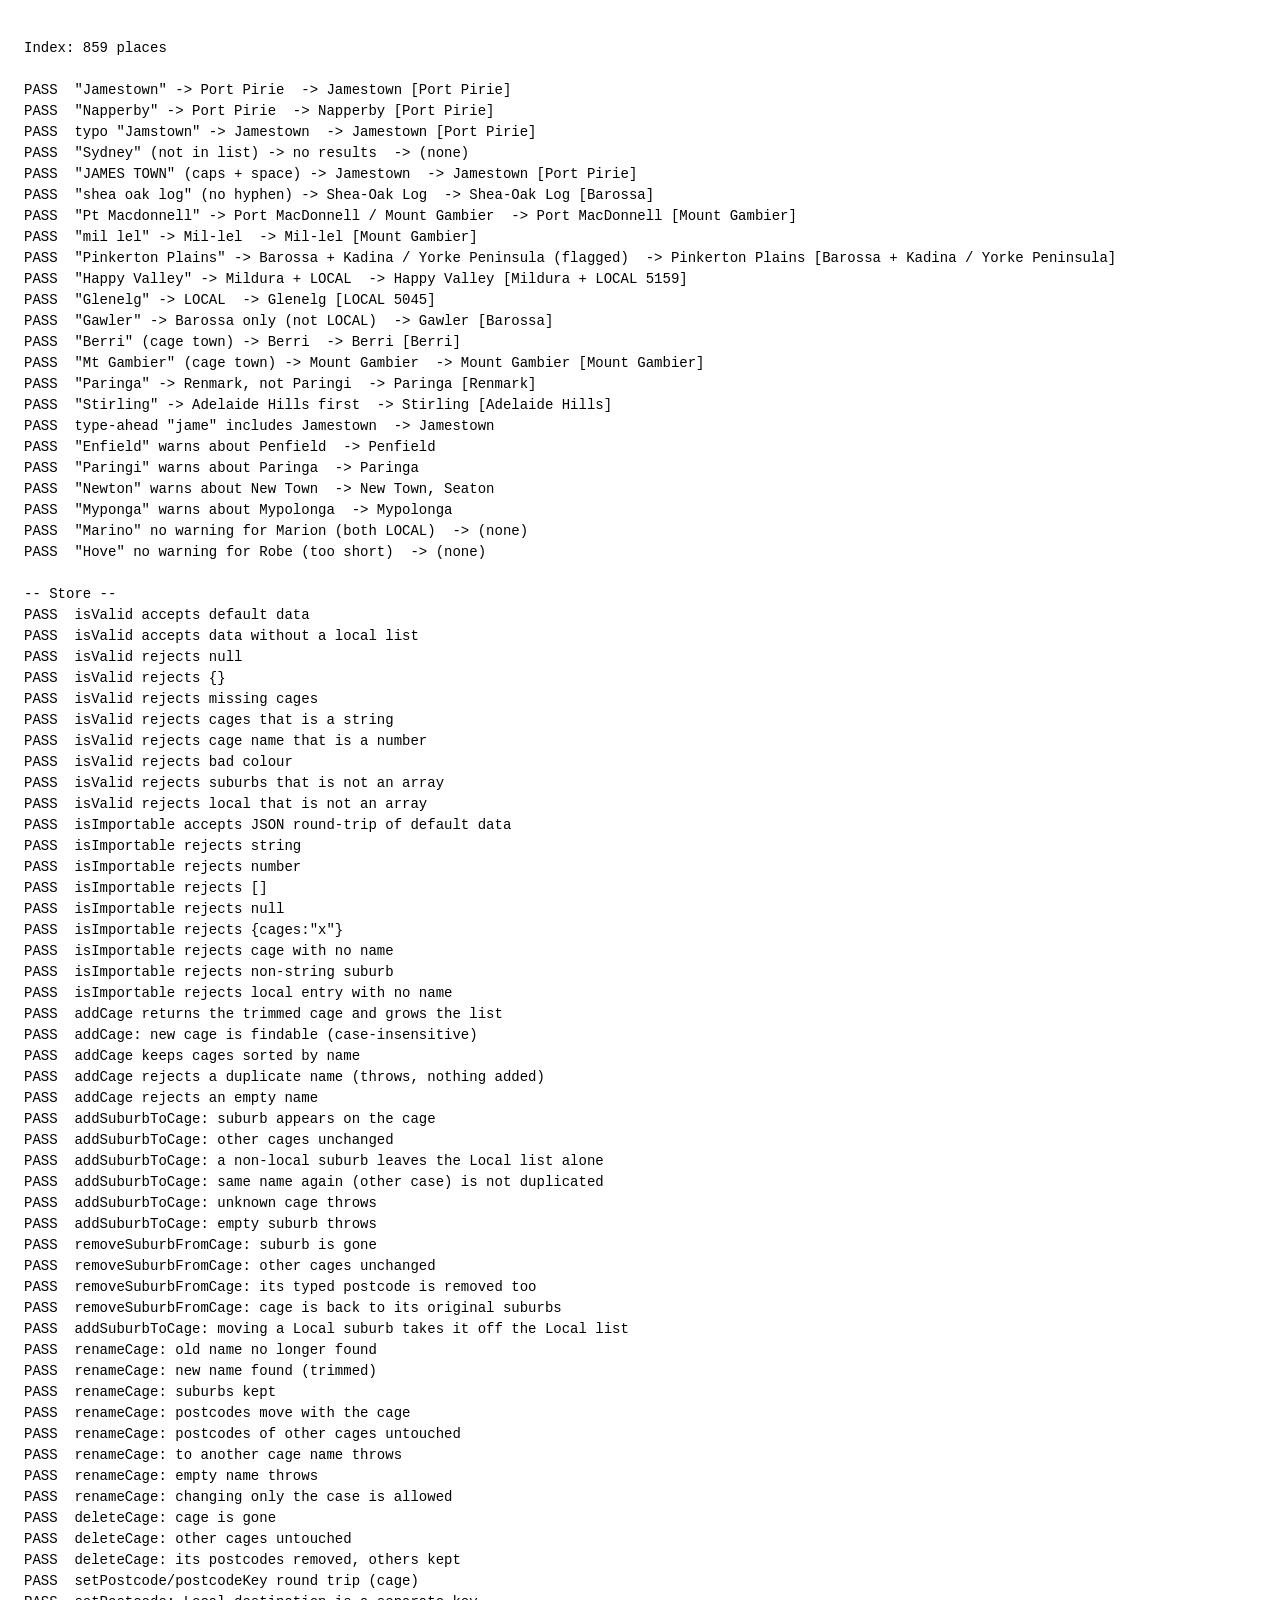
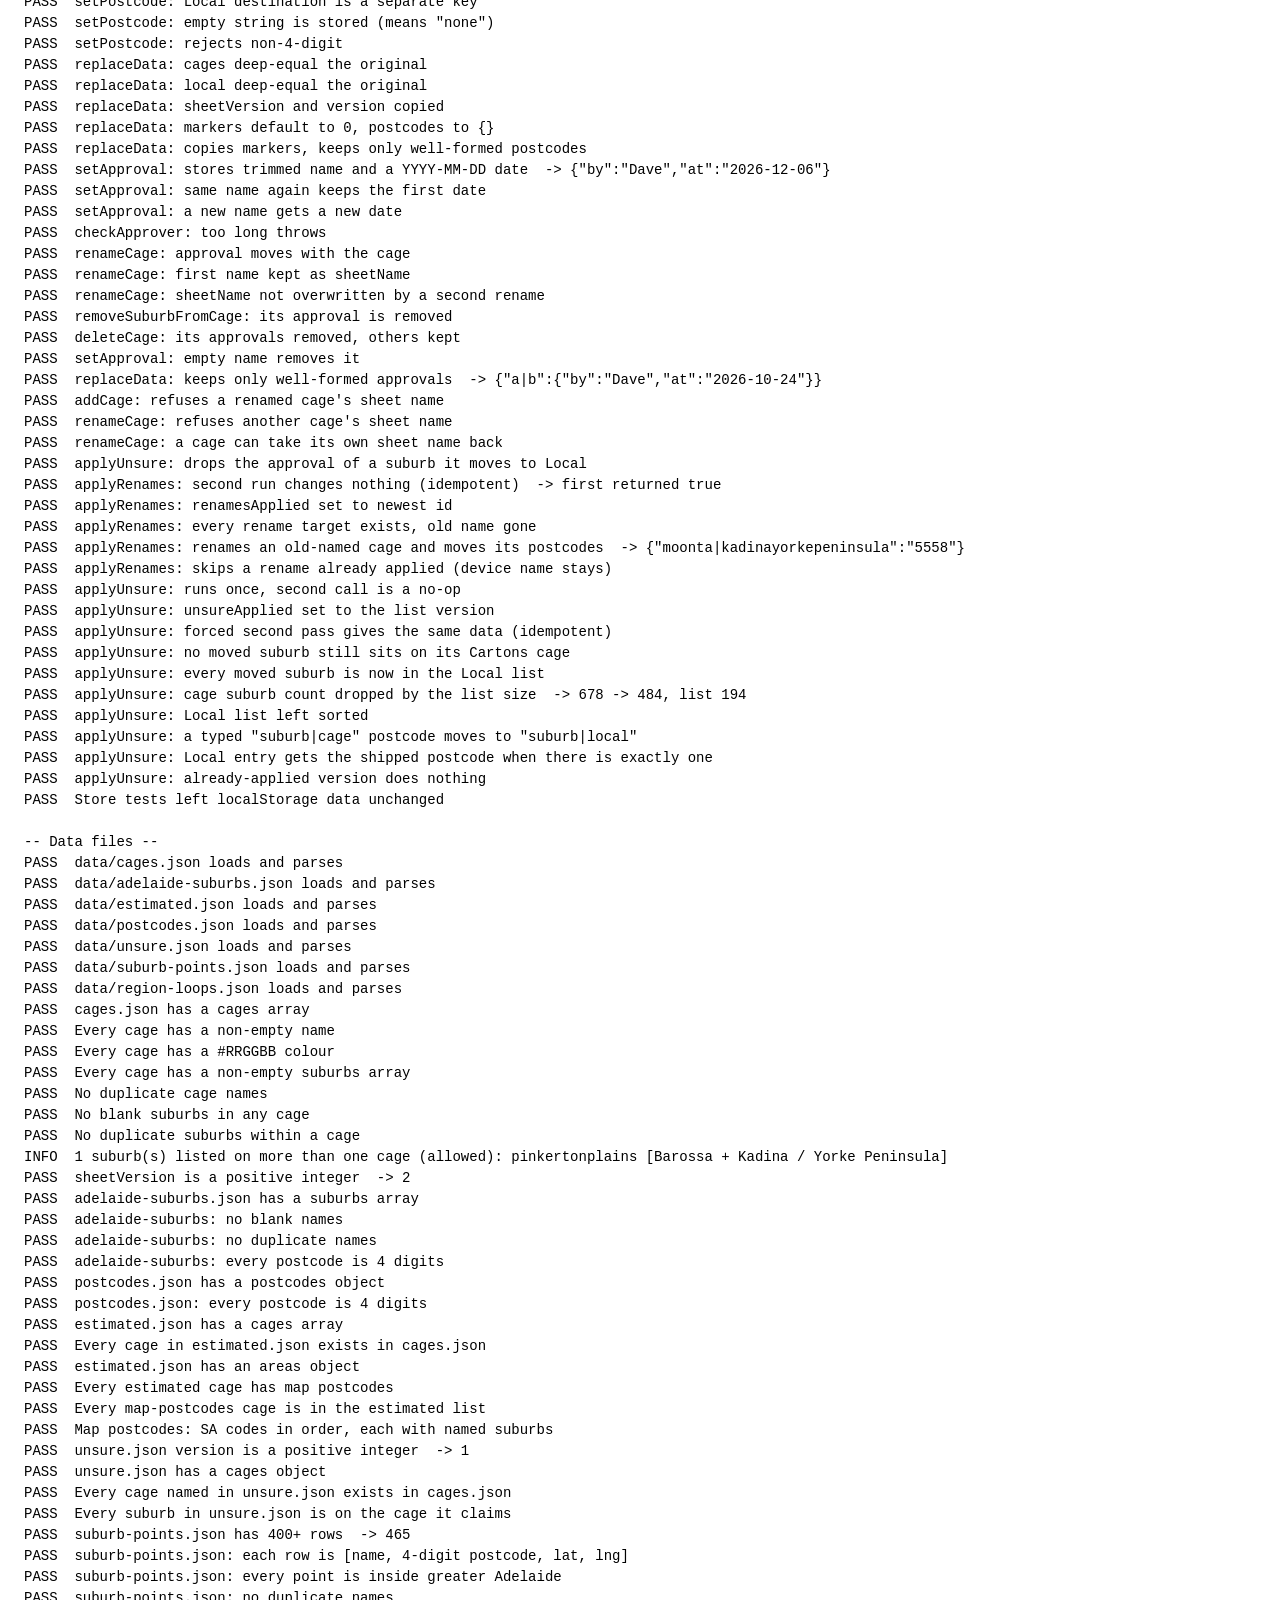
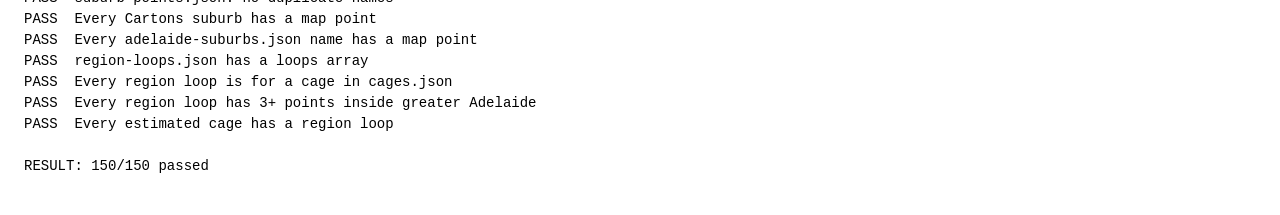
==== tests.html @ ea37aeef "v22: street map with suburb search and Cartons region lines - js/map.js: Leaflet 1.9.4 (vendored in " ====
<!doctype html>
<html lang="en">
<head>
<meta charset="utf-8">
<title>Matcher tests</title>
<style>body{font:14px/1.5 monospace;padding:16px}.fail{color:#c00}.pass{color:#080}</style>
</head>
<body>
<pre id="out">running...</pre>
<script type="module">
import { buildIndex, search, similarPlaces, normalise } from './js/match.js';
import { isValid, isImportable, findCage, addCage, addSuburbToCage, renameCage, removeSuburbFromCage, deleteCage, replaceData, setPostcode, postcodeKey, applyRenames, applyUnsure, CAGE_RENAMES, LOCAL_DEST, setApproval, approvalOf, checkApprover } from './js/store.js';

const out = [];
let passed = 0, total = 0;
const check = (label, ok, detail) => {
  total++;
  if (ok) passed++;
  out.push(`${ok ? 'PASS' : 'FAIL'}  ${label}${detail ? '  -> ' + detail : ''}`);
};
const describe = p => p
  ? `${p.name} [${p.destinations.map(d => d.type === 'local' ? 'LOCAL ' + d.postcode : d.cage).join(' + ')}]`
  : '(no match)';

try {
  const cages = await (await fetch('data/cages.json')).json();
  const adelaide = await (await fetch('data/adelaide-suburbs.json')).json();
  const index = buildIndex({ cages: cages.cages, local: adelaide.suburbs });
  out.push(`Index: ${index.length} places\n`);

  const top = q => search(index, q)[0];
  const cagesOf = p => p ? p.destinations.map(d => d.type === 'local' ? 'LOCAL' : d.cage).sort().join('+') : '';

  // Required examples
  let r = top('Jamestown');  check('"Jamestown" -> Port Pirie', r?.name === 'Jamestown' && cagesOf(r) === 'Port Pirie', describe(r));
  r = top('Napperby');       check('"Napperby" -> Port Pirie', r?.name === 'Napperby' && cagesOf(r) === 'Port Pirie', describe(r));
  r = top('Jamstown');       check('typo "Jamstown" -> Jamestown', r?.name === 'Jamestown', describe(r));
  r = search(index, 'Sydney'); check('"Sydney" (not in list) -> no results', r.length === 0, r.map(describe).join(', ') || '(none)');

  // Normalising
  r = top('JAMES TOWN');     check('"JAMES TOWN" (caps + space) -> Jamestown', r?.name === 'Jamestown', describe(r));
  r = top('shea oak log');   check('"shea oak log" (no hyphen) -> Shea-Oak Log', r?.name === 'Shea-Oak Log', describe(r));
  r = top('Pt Macdonnell');  check('"Pt Macdonnell" -> Port MacDonnell / Mount Gambier', r?.name === 'Port MacDonnell' && cagesOf(r) === 'Mount Gambier', describe(r));
  r = top('mil lel');        check('"mil lel" -> Mil-lel', r?.name === 'Mil-lel', describe(r));

  // Multi-destination and local
  r = top('Pinkerton Plains'); check('"Pinkerton Plains" -> Barossa + Kadina / Yorke Peninsula (flagged)', cagesOf(r) === 'Barossa+Kadina / Yorke Peninsula', describe(r));
  r = top('Happy Valley');   check('"Happy Valley" -> Mildura + LOCAL', cagesOf(r) === 'LOCAL+Mildura', describe(r));
  r = top('Glenelg');        check('"Glenelg" -> LOCAL', r?.name === 'Glenelg' && cagesOf(r) === 'LOCAL', describe(r));
  r = top('Gawler');         check('"Gawler" -> Barossa only (not LOCAL)', cagesOf(r) === 'Barossa', describe(r));
  r = top('Berri');          check('"Berri" (cage town) -> Berri', cagesOf(r) === 'Berri', describe(r));
  r = top('Mt Gambier');     check('"Mt Gambier" (cage town) -> Mount Gambier', cagesOf(r) === 'Mount Gambier', describe(r));

  // Look-alikes
  r = top('Paringa');        check('"Paringa" -> Renmark, not Paringi', r?.name === 'Paringa' && cagesOf(r) === 'Renmark', describe(r));
  r = top('Stirling');       check('"Stirling" -> Adelaide Hills first', r?.name === 'Stirling', describe(r));

  // Type-ahead
  r = search(index, 'jame');  check('type-ahead "jame" includes Jamestown', r.some(p => p.name === 'Jamestown'), r.map(p => p.name).join(', '));

  // Similar-name warnings
  const sim = q => similarPlaces(index, top(q)).map(p => p.name);
  r = sim('Enfield');        check('"Enfield" warns about Penfield', r.includes('Penfield'), r.join(', '));
  r = sim('Paringi');        check('"Paringi" warns about Paringa', r.includes('Paringa'), r.join(', '));
  r = sim('Newton');         check('"Newton" warns about New Town', r.includes('New Town'), r.join(', '));
  r = sim('Myponga');        check('"Myponga" warns about Mypolonga', r.includes('Mypolonga'), r.join(', '));
  r = sim('Marino');         check('"Marino" no warning for Marion (both LOCAL)', !r.includes('Marion'), r.join(', ') || '(none)');
  r = sim('Hove');           check('"Hove" no warning for Robe (too short)', !r.includes('Robe'), r.join(', ') || '(none)');
  // ---------- Store ----------
  // Pure-function tests on deep copies of the shipped data. Nothing here calls
  // saveData/loadData; localStorage is snapshotted and restored just in case.
  const KEY = 'cage-finder-data-v1';
  const lsBefore = localStorage.getItem(KEY);
  try {
    const unsure = await (await fetch('data/unsure.json')).json();
    const shipped = (await (await fetch('data/postcodes.json')).json()).postcodes;
    const base = { version: 1, sheetVersion: cages.sheetVersion || 1, cages: cages.cages, local: adelaide.suburbs };
    const fresh = () => structuredClone(base);
    const J = x => JSON.stringify(x);
    const throws = fn => { try { fn(); return false; } catch { return true; } };
    const hasSub = (c, s) => c.suburbs.some(x => normalise(x) === normalise(s));
    const hasLocal = (d, s) => d.local.some(p => normalise(p.name) === normalise(s));
    out.push('\n-- Store --');

    // isValid
    check('isValid accepts default data', isValid(fresh()));
    check('isValid accepts data without a local list', isValid({ cages: [] }));
    check('isValid rejects null', isValid(null) === false);
    check('isValid rejects {}', isValid({}) === false);
    check('isValid rejects missing cages', isValid({ local: [] }) === false);
    check('isValid rejects cages that is a string', isValid({ cages: 'x' }) === false);
    check('isValid rejects cage name that is a number', isValid({ cages: [{ name: 5, color: '#112233', suburbs: [] }] }) === false);
    check('isValid rejects bad colour', isValid({ cages: [{ name: 'A', color: 'red', suburbs: [] }] }) === false);
    check('isValid rejects suburbs that is not an array', isValid({ cages: [{ name: 'A', color: '#112233', suburbs: 'x' }] }) === false);
    check('isValid rejects local that is not an array', isValid({ cages: [], local: 'x' }) === false);

    // isImportable
    check('isImportable accepts JSON round-trip of default data', isImportable(JSON.parse(J(fresh()))));
    for (const [label, junk] of [['string', 'hello'], ['number', 42], ['[]', []], ['null', null],
      ['{cages:"x"}', { cages: 'x' }],
      ['cage with no name', { cages: [{ color: '#112233', suburbs: [] }] }],
      ['non-string suburb', { cages: [{ name: 'A', color: '#112233', suburbs: [1] }] }],
      ['local entry with no name', { cages: [], local: [{ postcode: '5000' }] }]]) {
      check(`isImportable rejects ${label}`, isImportable(junk) === false);
    }

    // addCage
    {
      const d = fresh(), n = d.cages.length;
      const c = addCage(d, '  Test Cage ', '#112233');
      check('addCage returns the trimmed cage and grows the list', c.name === 'Test Cage' && d.cages.length === n + 1);
      check('addCage: new cage is findable (case-insensitive)', findCage(d, 'test cage') === c);
      check('addCage keeps cages sorted by name', J(d.cages.map(x => x.name)) === J([...d.cages.map(x => x.name)].sort((a, b) => a.localeCompare(b))));
      check('addCage rejects a duplicate name (throws, nothing added)', throws(() => addCage(d, 'TEST CAGE', '#445566')) && d.cages.length === n + 1);
      check('addCage rejects an empty name', throws(() => addCage(d, '   ', '#112233')));
    }

    // addSuburbToCage / removeSuburbFromCage
    {
      const d = fresh(), cage = d.cages[0], s = 'Zzz Testville';
      const othersBefore = J(d.cages.slice(1)), localBefore = J(d.local);
      addSuburbToCage(d, '  ' + s + ' ', cage.name);
      check('addSuburbToCage: suburb appears on the cage', cage.suburbs.includes(s));
      check('addSuburbToCage: other cages unchanged', J(d.cages.slice(1)) === othersBefore);
      check('addSuburbToCage: a non-local suburb leaves the Local list alone', J(d.local) === localBefore);
      const len = cage.suburbs.length;
      addSuburbToCage(d, s.toUpperCase(), cage.name);
      check('addSuburbToCage: same name again (other case) is not duplicated', cage.suburbs.length === len);
      check('addSuburbToCage: unknown cage throws', throws(() => addSuburbToCage(d, 'X', 'No Such Cage')));
      check('addSuburbToCage: empty suburb throws', throws(() => addSuburbToCage(d, ' ', cage.name)));
      setPostcode(d, s, cage.name, '5000');
      removeSuburbFromCage(d, cage, s);
      check('removeSuburbFromCage: suburb is gone', !cage.suburbs.includes(s));
      check('removeSuburbFromCage: other cages unchanged', J(d.cages.slice(1)) === othersBefore);
      check('removeSuburbFromCage: its typed postcode is removed too', !(postcodeKey(s, cage.name) in d.postcodes));
      check('removeSuburbFromCage: cage is back to its original suburbs', J([...cage.suburbs].sort()) === J([...cages.cages[0].suburbs].sort()));

      const d2 = fresh(), loc = d2.local[0].name;
      addSuburbToCage(d2, loc, d2.cages[0].name);
      check('addSuburbToCage: moving a Local suburb takes it off the Local list', !hasLocal(d2, loc) && hasSub(d2.cages[0], loc));
    }

    // renameCage
    {
      const d = fresh(), cage = d.cages[0], oldName = cage.name, subs = J(cage.suburbs), sub = cage.suburbs[0];
      const other = d.cages[1];
      setPostcode(d, sub, oldName, '5123');
      setPostcode(d, 'Somewhere', other.name, '5222');
      renameCage(d, cage, '  Renamed Cage ');
      check('renameCage: old name no longer found', findCage(d, oldName) === undefined);
      check('renameCage: new name found (trimmed)', findCage(d, 'renamed cage') === cage && cage.name === 'Renamed Cage');
      check('renameCage: suburbs kept', J(cage.suburbs) === subs);
      check('renameCage: postcodes move with the cage', d.postcodes[postcodeKey(sub, 'Renamed Cage')] === '5123' && !(postcodeKey(sub, oldName) in d.postcodes));
      check('renameCage: postcodes of other cages untouched', d.postcodes[postcodeKey('Somewhere', other.name)] === '5222');
      check('renameCage: to another cage name throws', throws(() => renameCage(d, cage, other.name)));
      check('renameCage: empty name throws', throws(() => renameCage(d, cage, '  ')));
      renameCage(d, cage, 'RENAMED CAGE');
      check('renameCage: changing only the case is allowed', cage.name === 'RENAMED CAGE');
    }

    // deleteCage
    {
      const d = fresh(), cage = d.cages[2], n = d.cages.length;
      const othersBefore = J(d.cages.filter(c => c !== cage));
      setPostcode(d, 'Foo', cage.name, '5000');
      setPostcode(d, 'Foo', d.cages[0].name, '5001');
      deleteCage(d, cage);
      check('deleteCage: cage is gone', findCage(d, cage.name) === undefined && d.cages.length === n - 1);
      check('deleteCage: other cages untouched', J(d.cages) === othersBefore);
      check('deleteCage: its postcodes removed, others kept', !(postcodeKey('Foo', cage.name) in d.postcodes) && postcodeKey('Foo', d.cages[0].name) in d.postcodes);
    }

    // setPostcode / postcodeKey
    {
      const d = fresh();
      setPostcode(d, 'Happy Valley', 'Mildura', ' 3500 ');
      setPostcode(d, 'Happy Valley', LOCAL_DEST, '5159');
      check('setPostcode/postcodeKey round trip (cage)', d.postcodes[postcodeKey('happy  valley', 'MILDURA')] === '3500');
      check('setPostcode: Local destination is a separate key', d.postcodes[postcodeKey('Happy Valley', 'local')] === '5159' && postcodeKey('Happy Valley', LOCAL_DEST).endsWith('|local'));
      setPostcode(d, 'Happy Valley', 'Mildura', '');
      check('setPostcode: empty string is stored (means "none")', d.postcodes[postcodeKey('Happy Valley', 'Mildura')] === '');
      check('setPostcode: rejects non-4-digit', throws(() => setPostcode(d, 'X', 'Y', '12a4')) && throws(() => setPostcode(d, 'X', 'Y', '123')));
    }

    // replaceData
    {
      const original = fresh();
      const copy = fresh();
      copy.cages.pop(); copy.local = []; copy.sheetVersion = 99;
      replaceData(copy, JSON.parse(J(original)));
      check('replaceData: cages deep-equal the original', J(copy.cages) === J(original.cages));
      check('replaceData: local deep-equal the original', J(copy.local) === J(original.local));
      check('replaceData: sheetVersion and version copied', copy.sheetVersion === original.sheetVersion && copy.version === 1);
      check('replaceData: markers default to 0, postcodes to {}', copy.unsureApplied === 0 && copy.renamesApplied === 0 && J(copy.postcodes) === '{}');
      const d = fresh();
      replaceData(d, { cages: [], local: [], unsureApplied: 3, renamesApplied: 2,
        postcodes: { 'a|b': '5000', 'c|local': '', 'd|e': 'abcd', 'nobar': '5000', 'f|g': 12 } });
      check('replaceData: copies markers, keeps only well-formed postcodes',
        d.unsureApplied === 3 && d.renamesApplied === 2 && J(Object.keys(d.postcodes).sort()) === J(['a|b', 'c|local']));
    }

    // Approvals (v19)
    {
      const d = fresh(), cage = d.cages[0], other = d.cages[1], s = 'Zzz Testville';
      addSuburbToCage(d, s, cage.name);
      setApproval(d, s, cage.name, '  Dave ');
      const a = approvalOf(d, s, cage.name);
      check('setApproval: stores trimmed name and a YYYY-MM-DD date', a?.by === 'Dave' && /^\d{4}-\d{2}-\d{2}$/.test(a.at), J(a));
      d.approvals[postcodeKey(s, cage.name)].at = '2020-01-01';
      setApproval(d, s, cage.name, 'Dave');
      check('setApproval: same name again keeps the first date', approvalOf(d, s, cage.name).at === '2020-01-01');
      setApproval(d, s, cage.name, 'Sam');
      check('setApproval: a new name gets a new date', approvalOf(d, s, cage.name).by === 'Sam' && approvalOf(d, s, cage.name).at !== '2020-01-01');
      check('checkApprover: too long throws', throws(() => checkApprover('x'.repeat(61))) && checkApprover(' Jo ') === 'Jo');
      setApproval(d, 'Other Place', other.name, 'Kim');
      const oldName = cage.name;
      renameCage(d, cage, 'Renamed For Approval');
      check('renameCage: approval moves with the cage', approvalOf(d, s, 'Renamed For Approval')?.by === 'Sam' && !approvalOf(d, s, oldName));
      check('renameCage: first name kept as sheetName', cage.sheetName === oldName);
      renameCage(d, cage, 'Renamed Again');
      check('renameCage: sheetName not overwritten by a second rename', cage.sheetName === oldName);
      removeSuburbFromCage(d, cage, s);
      check('removeSuburbFromCage: its approval is removed', !approvalOf(d, s, cage.name));
      setApproval(d, 'Foo', cage.name, 'Lee');
      deleteCage(d, cage);
      check('deleteCage: its approvals removed, others kept', !approvalOf(d, 'Foo', 'Renamed Again') && approvalOf(d, 'Other Place', other.name)?.by === 'Kim');
      setApproval(d, 'Other Place', other.name, '');
      check('setApproval: empty name removes it', !approvalOf(d, 'Other Place', other.name));
      const r = fresh();
      replaceData(r, { cages: [], local: [], approvals: { 'a|b': { by: 'Dave', at: '2026-10-24' }, 'c|d': { by: '  ', at: '2026-10-24' },
        'e|f': { by: 'X' }, 'nobar': { by: 'Y', at: '2026-10-24' }, 'g|h': 'Dave' } });
      check('replaceData: keeps only well-formed approvals', J(r.approvals) === J({ 'a|b': { by: 'Dave', at: '2026-10-24' } }), J(r.approvals));
      const n = fresh(), first = n.cages[0], firstName = first.name;
      renameCage(n, first, 'Moved Away');
      check('addCage: refuses a renamed cage\'s sheet name', throws(() => addCage(n, firstName, '#112233')));
      check('renameCage: refuses another cage\'s sheet name', throws(() => renameCage(n, findCage(n, n.cages.find(c => c !== first).name), firstName)));
      renameCage(n, first, firstName);
      check('renameCage: a cage can take its own sheet name back', first.name === firstName);
      const [uCage, uNames] = Object.entries(unsure.cages)[0];
      const u = fresh();
      setApproval(u, uNames[0], uCage, 'Dave');
      applyUnsure(u, unsure, shipped);
      check('applyUnsure: drops the approval of a suburb it moves to Local', !approvalOf(u, uNames[0], uCage));
    }

    // applyRenames
    {
      const once = fresh();
      const r1 = applyRenames(once);
      const snap = J(once);
      const r2 = applyRenames(once);
      check('applyRenames: second run changes nothing (idempotent)', J(once) === snap && r2 === false, `first returned ${r1}`);
      check('applyRenames: renamesApplied set to newest id', once.renamesApplied === CAGE_RENAMES.at(-1).id);
      check('applyRenames: every rename target exists, old name gone', CAGE_RENAMES.every(r => findCage(once, r.to) && !findCage(once, r.from)));
      const d = { cages: [{ name: 'Kadina', color: '#112233', suburbs: ['Moonta'] }], postcodes: { [postcodeKey('Moonta', 'Kadina')]: '5558' } };
      applyRenames(d);
      check('applyRenames: renames an old-named cage and moves its postcodes',
        d.cages[0].name === 'Kadina / Yorke Peninsula' && d.postcodes[postcodeKey('Moonta', 'Kadina / Yorke Peninsula')] === '5558'
        && !(postcodeKey('Moonta', 'Kadina') in d.postcodes), J(d.postcodes));
      const kept = { cages: [{ name: 'Kadina', color: '#112233', suburbs: [] }], renamesApplied: 1 };
      applyRenames(kept);
      check('applyRenames: skips a rename already applied (device name stays)', kept.cages[0].name === 'Kadina');
    }

    // applyUnsure
    {
      const d = fresh();
      const before = d.cages.reduce((n, c) => n + c.suburbs.length, 0);
      const r1 = applyUnsure(d, unsure, shipped);
      const afterOnce = J(d);
      const afterCount = d.cages.reduce((n, c) => n + c.suburbs.length, 0);
      const r2 = applyUnsure(d, unsure, shipped);
      check('applyUnsure: runs once, second call is a no-op', r1 === true && r2 === false && J(d) === afterOnce);
      check('applyUnsure: unsureApplied set to the list version', d.unsureApplied === unsure.version);
      d.unsureApplied = 0;
      applyUnsure(d, unsure, shipped);
      check('applyUnsure: forced second pass gives the same data (idempotent)', J(d) === afterOnce);
      const stillThere = [], missingLocal = [];
      for (const [cn, names] of Object.entries(unsure.cages)) {
        const c = findCage(d, cn);
        for (const n of names) {
          if (c && hasSub(c, n)) stillThere.push(`${n} (${cn})`);
          if (!hasLocal(d, n)) missingLocal.push(n);
        }
      }
      check('applyUnsure: no moved suburb still sits on its Cartons cage', stillThere.length === 0, stillThere.slice(0, 10).join(', '));
      check('applyUnsure: every moved suburb is now in the Local list', missingLocal.length === 0, missingLocal.slice(0, 10).join(', '));
      const total = Object.values(unsure.cages).reduce((n, a) => n + a.length, 0);
      check('applyUnsure: cage suburb count dropped by the list size', before - afterCount === total, `${before} -> ${afterCount}, list ${total}`);
      const sorted = d.local.every((p, i) => i === 0 || d.local[i - 1].name.localeCompare(p.name) <= 0);
      check('applyUnsure: Local list left sorted', sorted);

      // Typed postcode moves with the suburb; shipped code used when exactly one.
      const [cn, names] = Object.entries(unsure.cages)[0];
      const s = cages.cages.find(c => c.name === cn).suburbs.find(x => normalise(x) === normalise(names[0]));
      const d3 = fresh();
      setPostcode(d3, s, cn, '5999');
      applyUnsure(d3, unsure, shipped);
      check('applyUnsure: a typed "suburb|cage" postcode moves to "suburb|local"',
        d3.postcodes[postcodeKey(s, LOCAL_DEST)] === '5999' && !(postcodeKey(s, cn) in d3.postcodes));
      const codes = shipped[normalise(s)] || [];
      const lp = d3.local.find(p => normalise(p.name) === normalise(s));
      check('applyUnsure: Local entry gets the shipped postcode when there is exactly one', !!lp && lp.postcode === (codes.length === 1 ? codes[0] : ''));
      const d4 = fresh(); d4.unsureApplied = unsure.version;
      const d4copy = J(d4);
      check('applyUnsure: already-applied version does nothing', applyUnsure(d4, unsure, shipped) === false && J(d4) === d4copy);
    }
  } finally {
    // Restore the browser's own saved data if anything touched it.
    if (localStorage.getItem(KEY) !== lsBefore) {
      if (lsBefore === null) localStorage.removeItem(KEY); else localStorage.setItem(KEY, lsBefore);
    }
  }
  check('Store tests left localStorage data unchanged', localStorage.getItem(KEY) === lsBefore);

  // ---------- Data files ----------
  out.push('\n-- Data files --');
  const D = {};
  for (const f of ['cages', 'adelaide-suburbs', 'estimated', 'postcodes', 'unsure', 'suburb-points', 'region-loops']) {
    try {
      const resp = await fetch(`data/${f}.json`, { cache: 'reload' });
      if (!resp.ok) throw new Error('HTTP ' + resp.status);
      D[f] = await resp.json();
      check(`data/${f}.json loads and parses`, true);
    } catch (e) {
      check(`data/${f}.json loads and parses`, false, e.message);
    }
  }
  const list = (a, n = 10) => a.slice(0, n).join('; ') + (a.length > n ? ` (+${a.length - n} more)` : '');
  const blank = s => typeof s !== 'string' || !s.trim();
  const dups = arr => { const seen = new Set(), d = new Set(); for (const s of arr) { const k = normalise(s); if (seen.has(k)) d.add(s); seen.add(k); } return [...d]; };

  if (D.cages) {
    const cs = D.cages.cages;
    check('cages.json has a cages array', Array.isArray(cs) && cs.length > 0);
    if (Array.isArray(cs)) {
      const noName = cs.map((c, i) => [c, i]).filter(([c]) => blank(c.name)).map(([, i]) => `cage #${i}`);
      check('Every cage has a non-empty name', noName.length === 0, list(noName));
      const badCol = cs.filter(c => !/^#[0-9a-fA-F]{6}$/.test(c.color)).map(c => `${c.name}: ${c.color}`);
      check('Every cage has a #RRGGBB colour', badCol.length === 0, list(badCol));
      const noSubs = cs.filter(c => !Array.isArray(c.suburbs) || c.suburbs.length === 0).map(c => c.name);
      check('Every cage has a non-empty suburbs array', noSubs.length === 0, list(noSubs));
      const dupNames = dups(cs.map(c => c.name));
      check('No duplicate cage names', dupNames.length === 0, list(dupNames));
      const blanks = [], dupSubs = [];
      for (const c of cs) {
        if (!Array.isArray(c.suburbs)) continue;
        for (const s of c.suburbs) if (blank(s)) blanks.push(c.name);
        for (const s of dups(c.suburbs.filter(x => !blank(x)))) dupSubs.push(`${s} (${c.name})`);
      }
      check('No blank suburbs in any cage', blanks.length === 0, list(blanks));
      check('No duplicate suburbs within a cage', dupSubs.length === 0, list(dupSubs));
      const where = new Map();
      for (const c of cs) for (const s of c.suburbs || []) if (!blank(s)) {
        const k = normalise(s);
        if (!where.has(k)) where.set(k, new Set());
        where.get(k).add(c.name);
      }
      const cross = [...where.entries()].filter(([, v]) => v.size > 1).map(([k, v]) => `${k} [${[...v].join(' + ')}]`);
      out.push(`INFO  ${cross.length} suburb(s) listed on more than one cage (allowed): ${list(cross)}`);
    }
    check('sheetVersion is a positive integer', Number.isInteger(D.cages.sheetVersion) && D.cages.sheetVersion > 0, String(D.cages.sheetVersion));
  }

  if (D['adelaide-suburbs']) {
    const sub = D['adelaide-suburbs'].suburbs;
    check('adelaide-suburbs.json has a suburbs array', Array.isArray(sub) && sub.length > 0);
    if (Array.isArray(sub)) {
      const names = sub.map(p => p && p.name);
      const bl = names.map((n, i) => [n, i]).filter(([n]) => blank(n)).map(([, i]) => `entry #${i}`);
      check('adelaide-suburbs: no blank names', bl.length === 0, list(bl));
      const dp = dups(names.filter(n => !blank(n)));
      check('adelaide-suburbs: no duplicate names', dp.length === 0, list(dp));
      const badPc = sub.filter(p => !/^\d{4}$/.test(String(p && p.postcode))).map(p => `${p && p.name}: ${p && p.postcode}`);
      check('adelaide-suburbs: every postcode is 4 digits', badPc.length === 0, list(badPc));
    }
  }

  if (D.postcodes) {
    const pc = D.postcodes.postcodes;
    check('postcodes.json has a postcodes object', !!pc && typeof pc === 'object' && !Array.isArray(pc));
    if (pc && typeof pc === 'object') {
      const bad = [];
      for (const [k, v] of Object.entries(pc)) {
        const arr = Array.isArray(v) ? v : [v];
        if (arr.length === 0 || !arr.every(x => /^\d{4}$/.test(String(x)))) bad.push(`${k}: ${JSON.stringify(v)}`);
      }
      check('postcodes.json: every postcode is 4 digits', bad.length === 0, list(bad));
    }
  }

  if (D.estimated && D.cages) {
    const ec = D.estimated.cages;
    check('estimated.json has a cages array', Array.isArray(ec));
    if (Array.isArray(ec) && Array.isArray(D.cages.cages)) {
      const have = new Set(D.cages.cages.map(c => normalise(c.name)));
      const missing = ec.filter(n => !have.has(normalise(n)));
      check('Every cage in estimated.json exists in cages.json', missing.length === 0, list(missing));
    }
    // v21: postcodes inside each region map, shown when EST is tapped.
    const areas = D.estimated.areas;
    check('estimated.json has an areas object', !!areas && typeof areas === 'object' && !Array.isArray(areas));
    if (areas && Array.isArray(ec)) {
      const noArea = ec.filter(n => !Array.isArray(areas[n]) || !areas[n].length);
      check('Every estimated cage has map postcodes', noArea.length === 0, list(noArea));
      const notEst = Object.keys(areas).filter(n => !ec.includes(n));
      check('Every map-postcodes cage is in the estimated list', notEst.length === 0, list(notEst));
      const bad = [];
      for (const [cage, codes] of Object.entries(areas)) {
        if (!Array.isArray(codes)) { bad.push(`${cage}: not a list`); continue; }
        codes.forEach((a, i) => {
          if (!/^5\d{3}$/.test(a?.code)) bad.push(`${cage}: bad code ${JSON.stringify(a?.code)}`);
          else if (i && Number(a.code) <= Number(codes[i - 1].code)) bad.push(`${cage}: ${a.code} out of order or repeated`);
          if (!Array.isArray(a?.suburbs) || !a.suburbs.length || !a.suburbs.every(s => typeof s?.name === 'string' && s.name.trim()))
            bad.push(`${cage} ${a?.code}: suburbs missing or unnamed`);
        });
      }
      check('Map postcodes: SA codes in order, each with named suburbs', bad.length === 0, list(bad));
    }
  }

  if (D.unsure && D.cages) {
    const u = D.unsure;
    check('unsure.json version is a positive integer', Number.isInteger(u.version) && u.version > 0, String(u.version));
    check('unsure.json has a cages object', !!u.cages && typeof u.cages === 'object');
    if (u.cages && Array.isArray(D.cages.cages)) {
      const noCage = [], notOn = [];
      for (const [cn, names] of Object.entries(u.cages)) {
        const c = D.cages.cages.find(x => normalise(x.name) === normalise(cn));
        if (!c) { noCage.push(cn); continue; }
        const have = new Set(c.suburbs.map(normalise));
        for (const n of names) if (!have.has(normalise(n))) notOn.push(`${n} (${cn})`);
      }
      check('Every cage named in unsure.json exists in cages.json', noCage.length === 0, list(noCage));
      check('Every suburb in unsure.json is on the cage it claims', notOn.length === 0, list(notOn));
    }
  }

  // Map points (v22): one lat/lng per suburb, used by the street map.
  if (D['suburb-points']) {
    const rows = D['suburb-points'].suburbs;
    check('suburb-points.json has 400+ rows', Array.isArray(rows) && rows.length >= 400, String(rows?.length));
    if (Array.isArray(rows)) {
      const badRow = rows.filter(r => !(Array.isArray(r) && r.length === 4 && typeof r[0] === 'string' && r[0].trim()
        && typeof r[1] === 'string' && /^\d{4}$/.test(r[1]) && typeof r[2] === 'number' && typeof r[3] === 'number')).map(r => JSON.stringify(r));
      check('suburb-points.json: each row is [name, 4-digit postcode, lat, lng]', badRow.length === 0, list(badRow));
      const outside = rows.filter(r => !(r[2] >= -35.7 && r[2] <= -34.4 && r[3] >= 138.3 && r[3] <= 139.2)).map(r => r[0]);
      check('suburb-points.json: every point is inside greater Adelaide', outside.length === 0, list(outside));
      const dupPts = dups(rows.map(r => r[0]));
      check('suburb-points.json: no duplicate names', dupPts.length === 0, list(dupPts));
      const have = new Set(rows.map(r => normalise(r[0])));
      if (D.cages && Array.isArray(D.cages.cages)) {
        const miss = [];
        for (const c of D.cages.cages) if (/cartons/i.test(c.name)) for (const s of c.suburbs || []) if (!have.has(normalise(s))) miss.push(`${s} (${c.name})`);
        check('Every Cartons suburb has a map point', miss.length === 0, list(miss, 30));
      }
      if (D['adelaide-suburbs']) {
        const subs = D['adelaide-suburbs'].suburbs || [];
        const miss = subs.map(s => s?.name ?? s).filter(n => !have.has(normalise(n)));
        check('Every adelaide-suburbs.json name has a map point', miss.length === 0, list(miss, 30));
      }
    }
  }

  // Region-map loops (v22): the traced Cartons lines drawn on the street map.
  if (D['region-loops']) {
    const loops = D['region-loops'].loops;
    check('region-loops.json has a loops array', Array.isArray(loops));
    if (Array.isArray(loops)) {
      const names = new Set((D.cages?.cages || []).map(c => normalise(c.name)));
      const noCage = loops.filter(l => !names.has(normalise(l.cage))).map(l => l.cage);
      check('Every region loop is for a cage in cages.json', noCage.length === 0, list(noCage));
      const bad = loops.filter(l => !(Array.isArray(l.points) && l.points.length >= 3 && l.points.every(p => p[0] >= -35.7 && p[0] <= -34.4 && p[1] >= 138.3 && p[1] <= 139.2))).map(l => l.cage);
      check('Every region loop has 3+ points inside greater Adelaide', bad.length === 0, list(bad));
      const est = new Set((D.estimated?.cages || []).map(normalise));
      const noLoop = [...est].filter(k => !loops.some(l => normalise(l.cage) === k));
      check('Every estimated cage has a region loop', noLoop.length === 0, list(noLoop));
    }
  }

} catch (e) {
  out.push('ERROR ' + e.stack);
}

out.push(`\nRESULT: ${passed}/${total} passed`);
document.getElementById('out').textContent = out.join('\n');
</script>
</body>
</html>
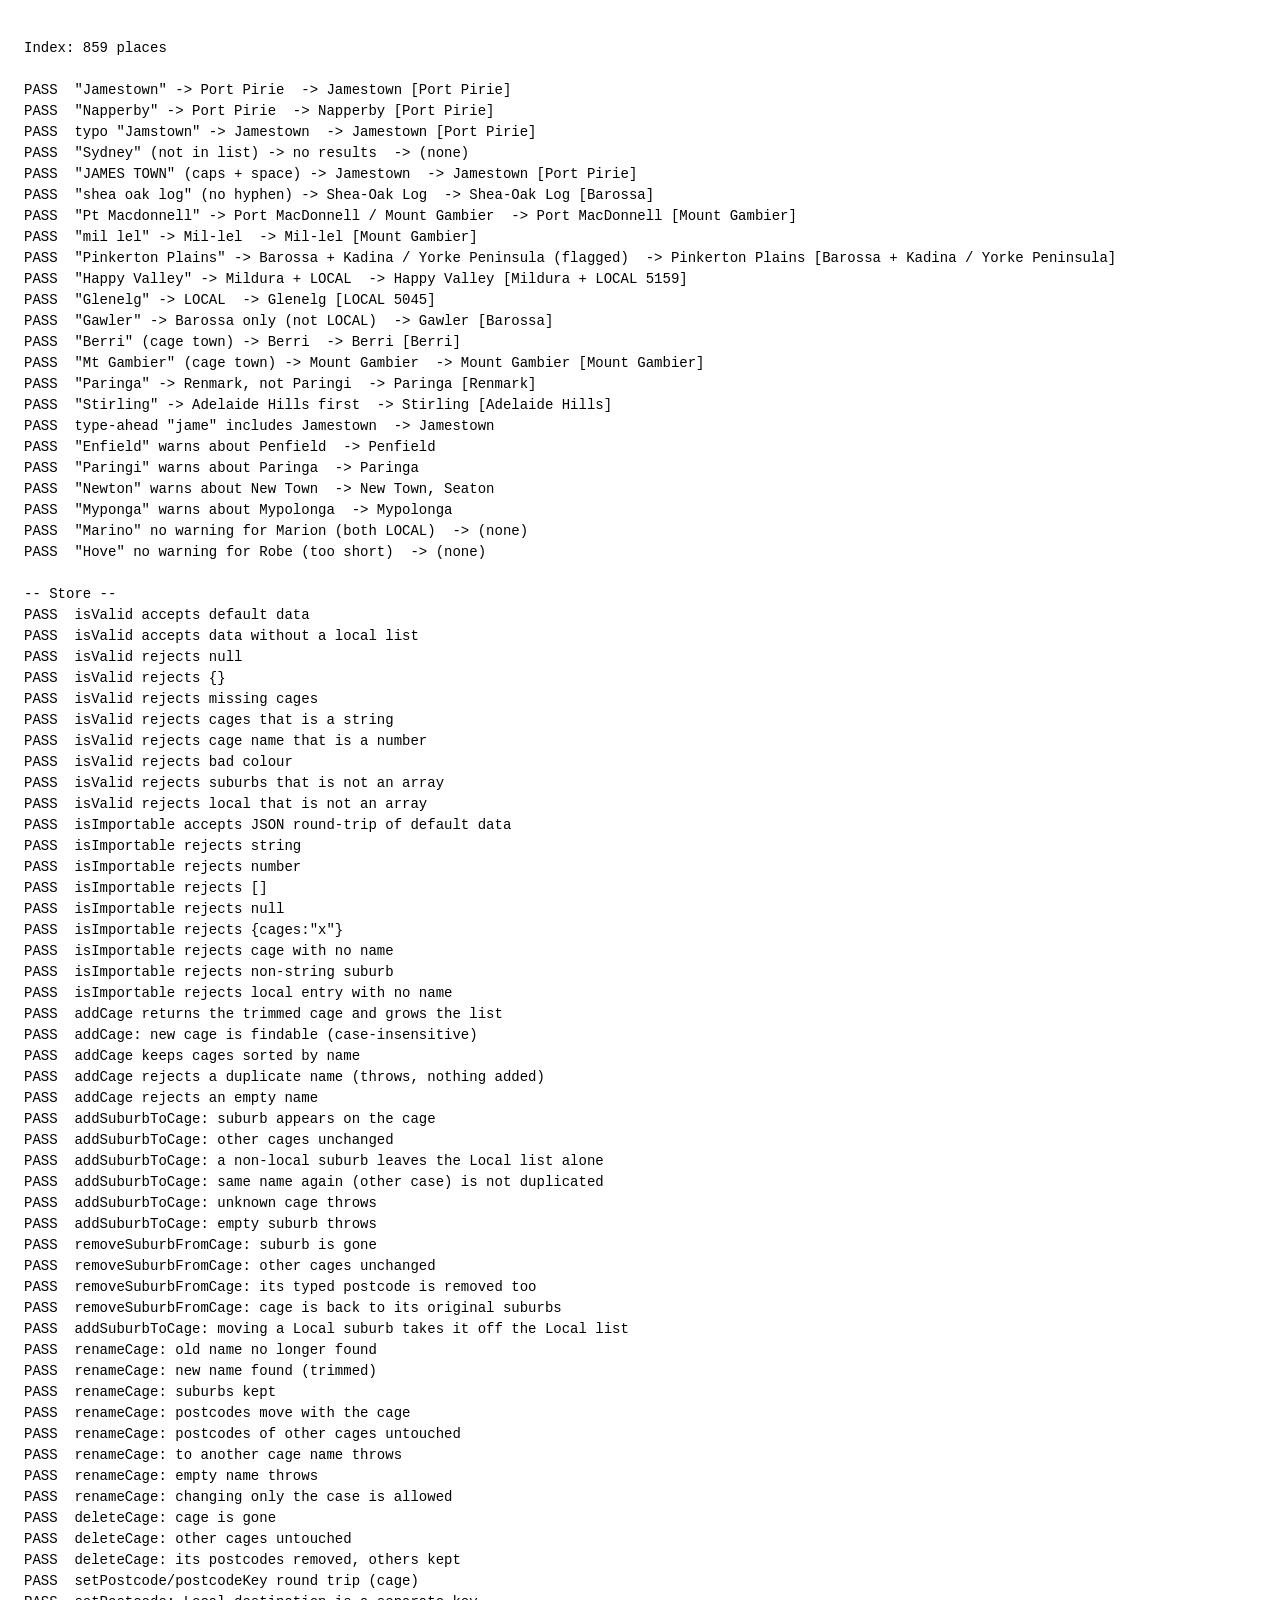
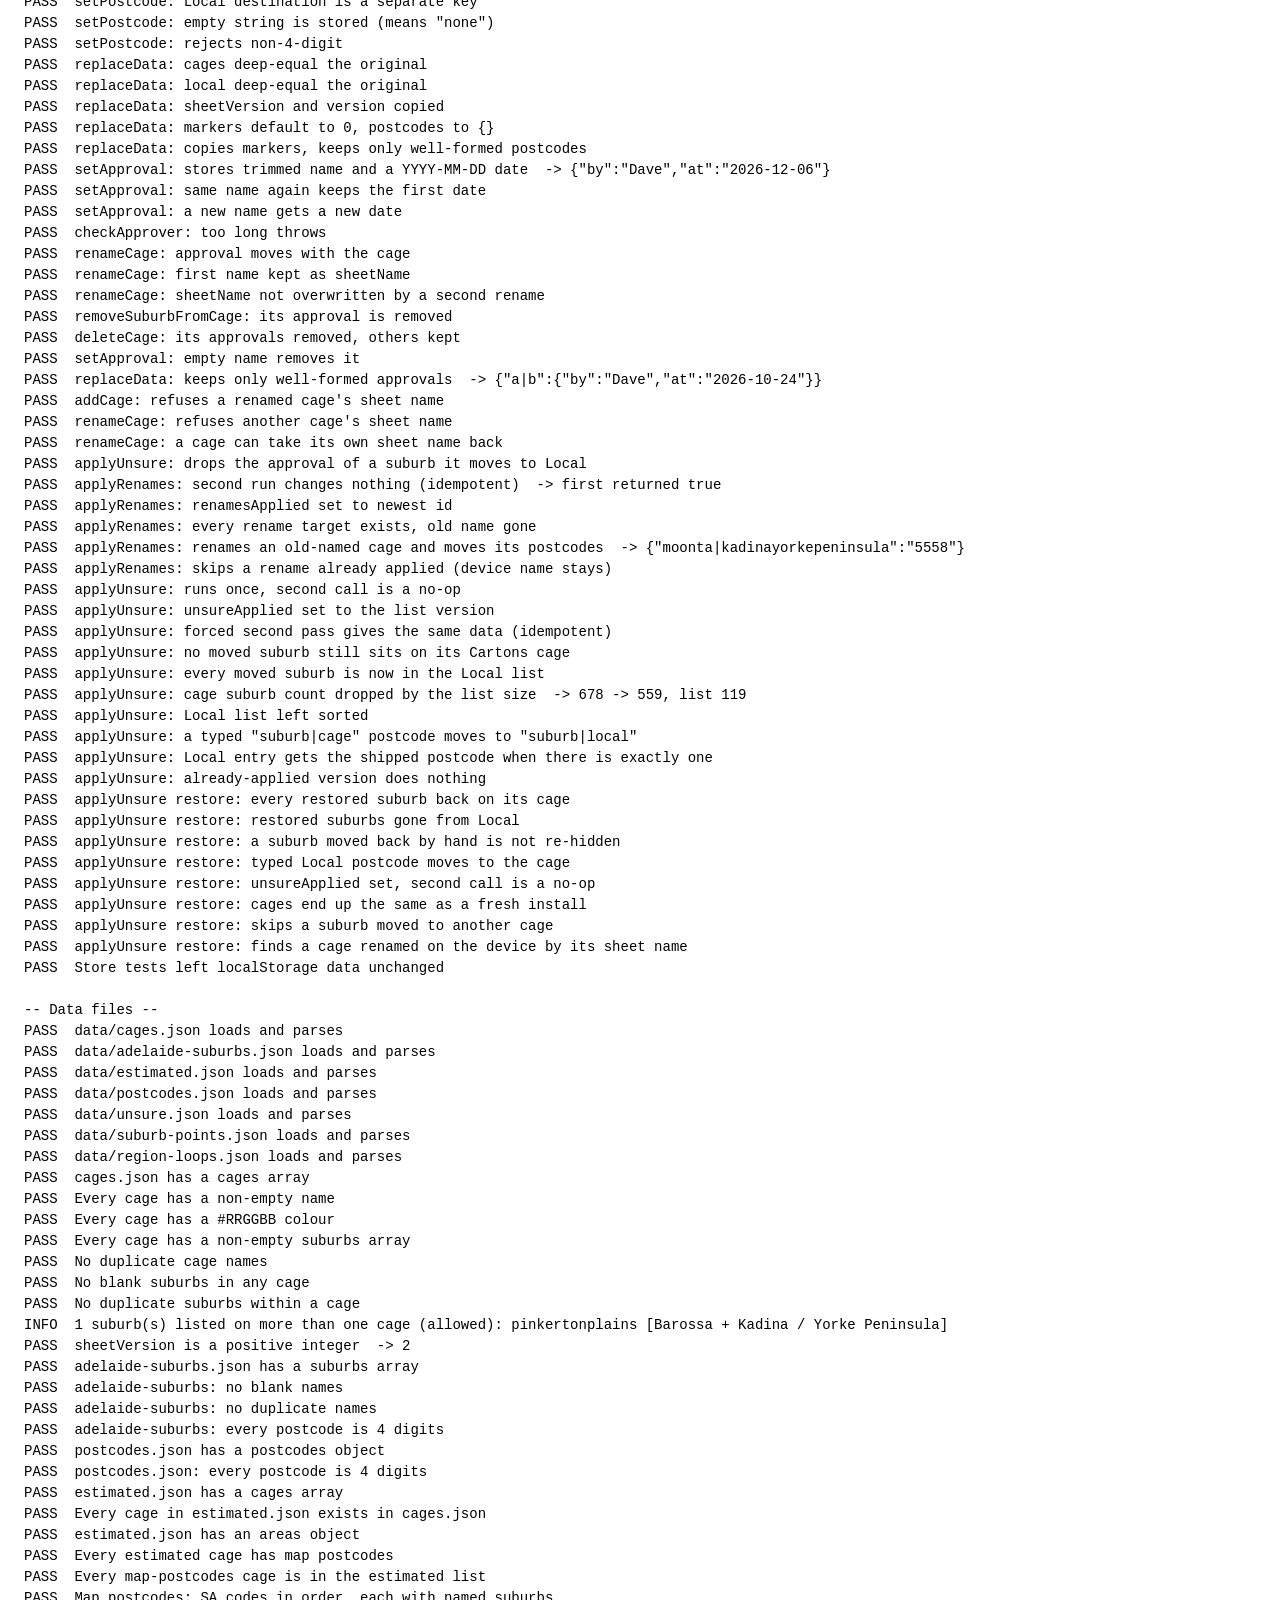
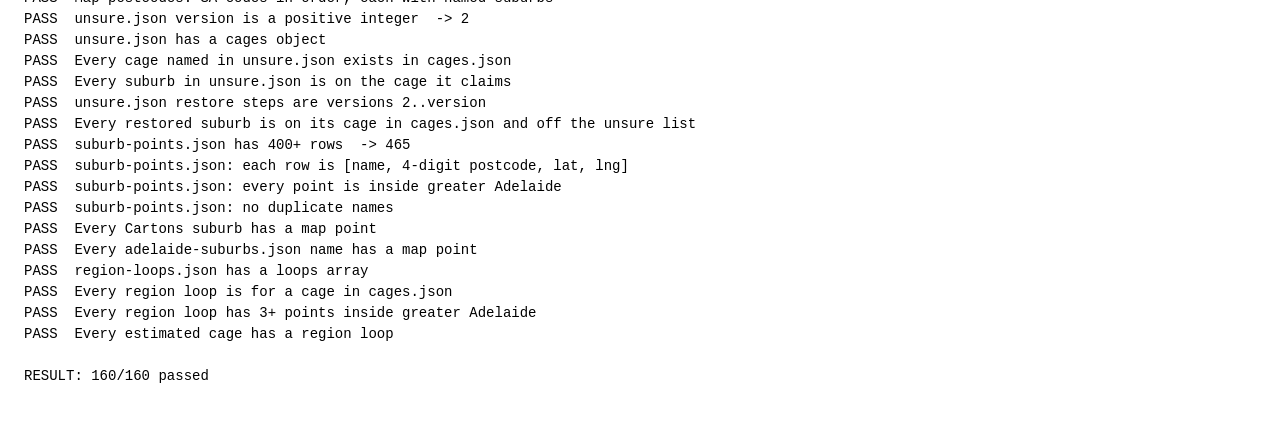
==== commit c80f1813: "v24: Cartons lines refitted to the road network, 75 suburbs back on their cages City, North, North E" ====
--- a/tests.html
+++ b/tests.html
@@ -304,6 +304,49 @@
       const d4 = fresh(); d4.unsureApplied = unsure.version;
       const d4copy = J(d4);
       check('applyUnsure: already-applied version does nothing', applyUnsure(d4, unsure, shipped) === false && J(d4) === d4copy);
+
+      // A device that applied an older list: only the restore steps run, nothing is re-hidden.
+      const restoreSteps = Object.entries(unsure.restore || {}).filter(([v]) => Number(v) > 1);
+      if (unsure.version > 1 && restoreSteps.length) {
+        const merged = {};
+        for (const [c, ns] of Object.entries(unsure.cages)) merged[c] = [...ns];
+        for (const [, cs] of restoreSteps) for (const [c, ns] of Object.entries(cs)) merged[c] = [...(merged[c] || []), ...ns];
+        const old = fresh();
+        applyUnsure(old, { version: 1, cages: merged }, shipped);
+        const [keptCage, keptNames] = Object.entries(unsure.cages).find(([, ns]) => ns.length);
+        const movedBack = cages.cages.find(c => c.name === keptCage).suburbs.find(x => normalise(x) === normalise(keptNames[0]));
+        addSuburbToCage(old, movedBack, keptCage); // Lyric moved one back by hand
+        const [rCage, rNames] = Object.entries(restoreSteps[0][1])[0];
+        setPostcode(old, rNames[0], LOCAL_DEST, '5999');
+        const r = applyUnsure(old, unsure, shipped);
+        const notBack = [], stillLocal = [];
+        for (const [, cs] of restoreSteps) for (const [c, ns] of Object.entries(cs)) for (const n of ns) {
+          if (!hasSub(findCage(old, c), n)) notBack.push(`${n} (${c})`);
+          if (hasLocal(old, n)) stillLocal.push(n);
+        }
+        check('applyUnsure restore: every restored suburb back on its cage', r === true && notBack.length === 0, notBack.slice(0, 10).join(', '));
+        check('applyUnsure restore: restored suburbs gone from Local', stillLocal.length === 0, stillLocal.slice(0, 10).join(', '));
+        check('applyUnsure restore: a suburb moved back by hand is not re-hidden', hasSub(findCage(old, keptCage), movedBack) && !hasLocal(old, movedBack));
+        check('applyUnsure restore: typed Local postcode moves to the cage',
+          old.postcodes[postcodeKey(rNames[0], rCage)] === '5999' && !(postcodeKey(rNames[0], LOCAL_DEST) in old.postcodes));
+        check('applyUnsure restore: unsureApplied set, second call is a no-op', old.unsureApplied === unsure.version && applyUnsure(old, unsure, shipped) === false);
+        const direct = fresh(); applyUnsure(direct, unsure, shipped);
+        addSuburbToCage(direct, movedBack, keptCage);
+        const shape = x => J(x.cages.map(c => [c.name, [...c.suburbs].sort()])); // membership; adding re-sorts a cage
+        check('applyUnsure restore: cages end up the same as a fresh install', shape(old) === shape(direct));
+        const elsewhere = fresh();
+        applyUnsure(elsewhere, { version: 1, cages: merged }, shipped);
+        const other = elsewhere.cages.find(c => normalise(c.name) !== normalise(rCage));
+        addSuburbToCage(elsewhere, rNames[0], other.name); // moved to a different cage by hand
+        applyUnsure(elsewhere, unsure, shipped);
+        check('applyUnsure restore: skips a suburb moved to another cage', !hasSub(findCage(elsewhere, rCage), rNames[0]) && hasSub(other, rNames[0]));
+        const renamed = fresh();
+        applyUnsure(renamed, { version: 1, cages: merged }, shipped);
+        renameCage(renamed, findCage(renamed, rCage), 'Renamed On Phone');
+        applyUnsure(renamed, unsure, shipped);
+        check('applyUnsure restore: finds a cage renamed on the device by its sheet name',
+          rNames.every(n => hasSub(findCage(renamed, 'Renamed On Phone'), n) && !hasLocal(renamed, n)));
+      }
     }
   } finally {
     // Restore the browser's own saved data if anything touched it.
@@ -433,6 +476,17 @@
       }
       check('Every cage named in unsure.json exists in cages.json', noCage.length === 0, list(noCage));
       check('Every suburb in unsure.json is on the cage it claims', notOn.length === 0, list(notOn));
+      const badStep = [], badName = [];
+      for (const [v, cs] of Object.entries(u.restore || {})) {
+        if (!(Number.isInteger(Number(v)) && Number(v) > 1 && Number(v) <= u.version)) badStep.push(v);
+        for (const [cn, names] of Object.entries(cs)) {
+          const c = D.cages.cages.find(x => normalise(x.name) === normalise(cn));
+          const listed = new Set((u.cages[cn] || []).map(normalise));
+          for (const n of names) if (!c || !c.suburbs.some(s => normalise(s) === normalise(n)) || listed.has(normalise(n))) badName.push(`${n} (${cn})`);
+        }
+      }
+      check('unsure.json restore steps are versions 2..version', badStep.length === 0, list(badStep));
+      check('Every restored suburb is on its cage in cages.json and off the unsure list', badName.length === 0, list(badName));
     }
   }
 
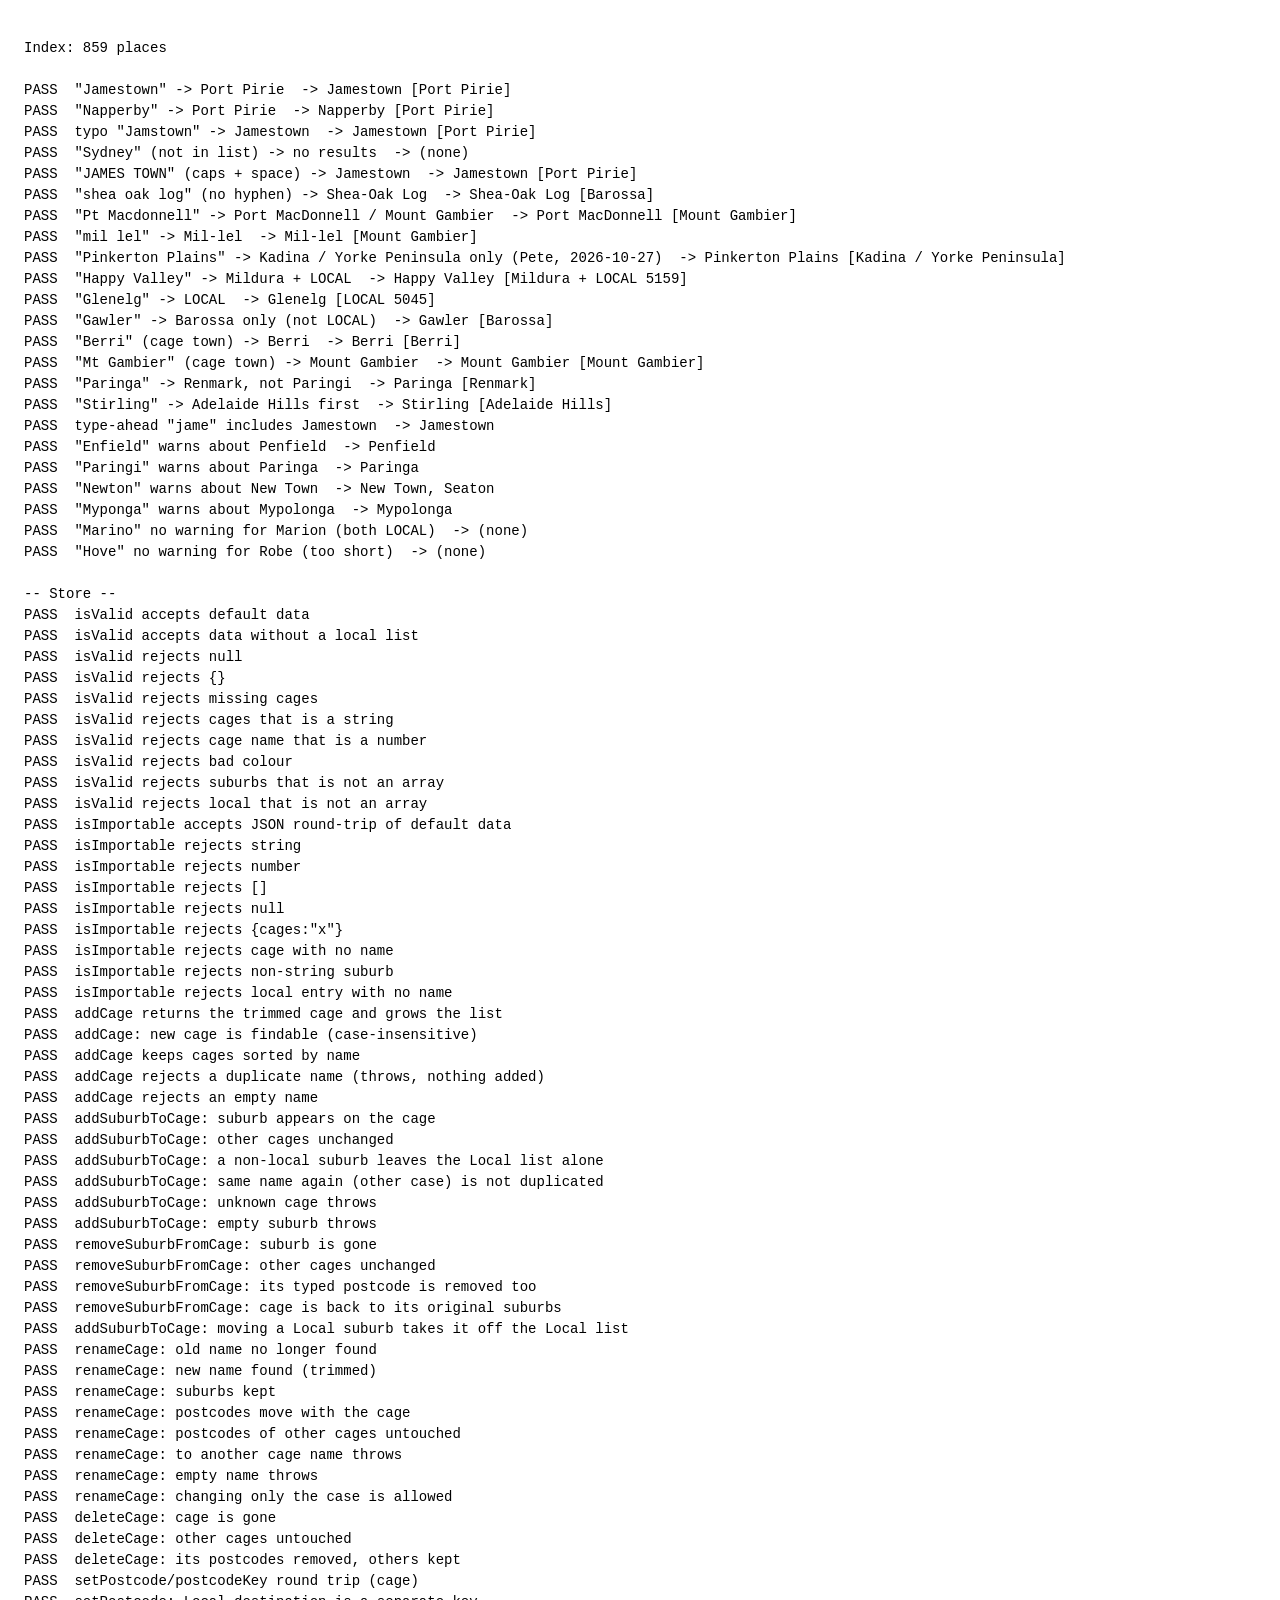
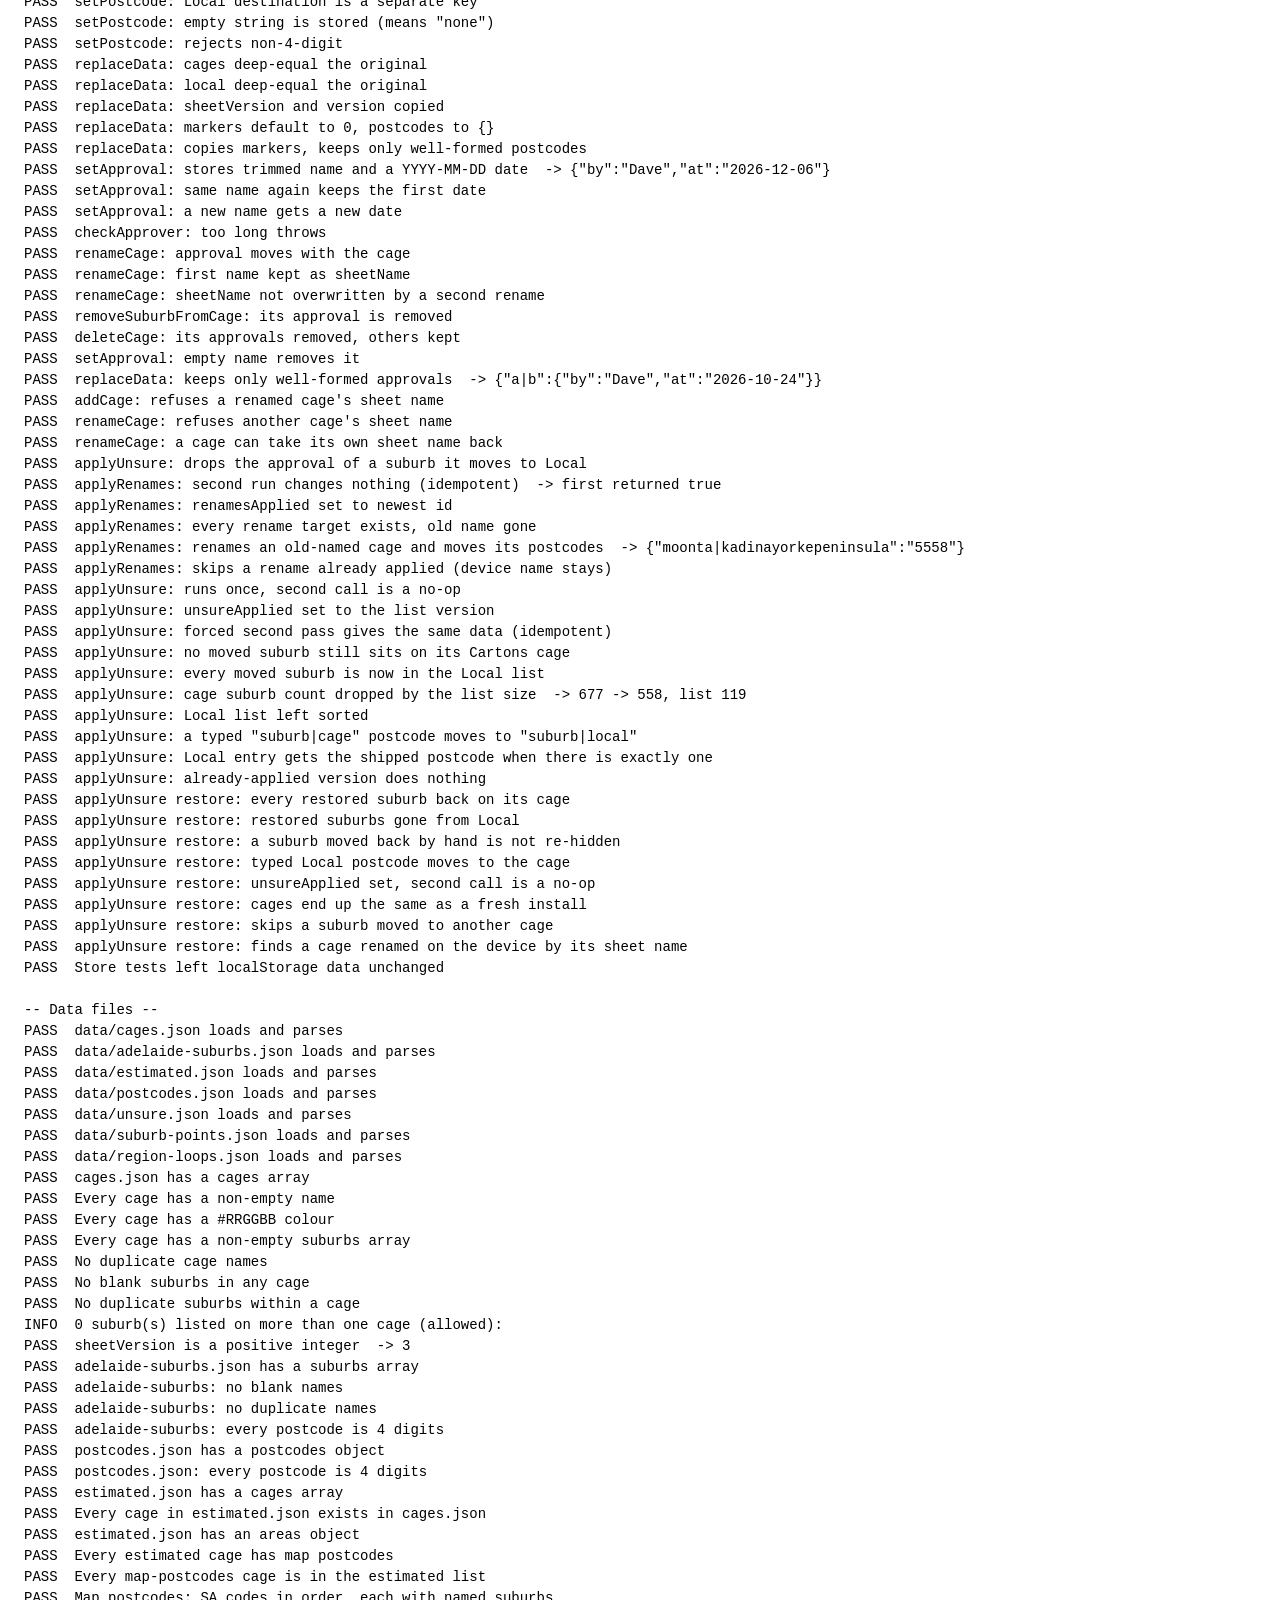
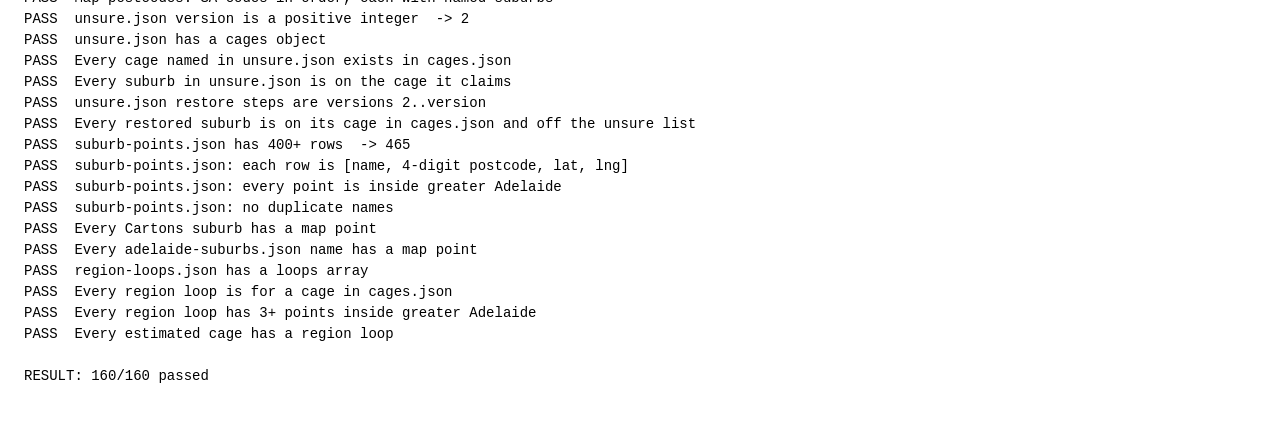
==== commit 578de0c7: "Pinkerton Plains goes to Kadina only (Pete confirmed), sheetVersion 3 Co-Authored-By: Claude Opus 5." ====
--- a/tests.html
+++ b/tests.html
@@ -44,7 +44,7 @@
   r = top('mil lel');        check('"mil lel" -> Mil-lel', r?.name === 'Mil-lel', describe(r));
 
   // Multi-destination and local
-  r = top('Pinkerton Plains'); check('"Pinkerton Plains" -> Barossa + Kadina / Yorke Peninsula (flagged)', cagesOf(r) === 'Barossa+Kadina / Yorke Peninsula', describe(r));
+  r = top('Pinkerton Plains'); check('"Pinkerton Plains" -> Kadina / Yorke Peninsula only (Pete, 2026-10-27)', cagesOf(r) === 'Kadina / Yorke Peninsula', describe(r));
   r = top('Happy Valley');   check('"Happy Valley" -> Mildura + LOCAL', cagesOf(r) === 'LOCAL+Mildura', describe(r));
   r = top('Glenelg');        check('"Glenelg" -> LOCAL', r?.name === 'Glenelg' && cagesOf(r) === 'LOCAL', describe(r));
   r = top('Gawler');         check('"Gawler" -> Barossa only (not LOCAL)', cagesOf(r) === 'Barossa', describe(r));
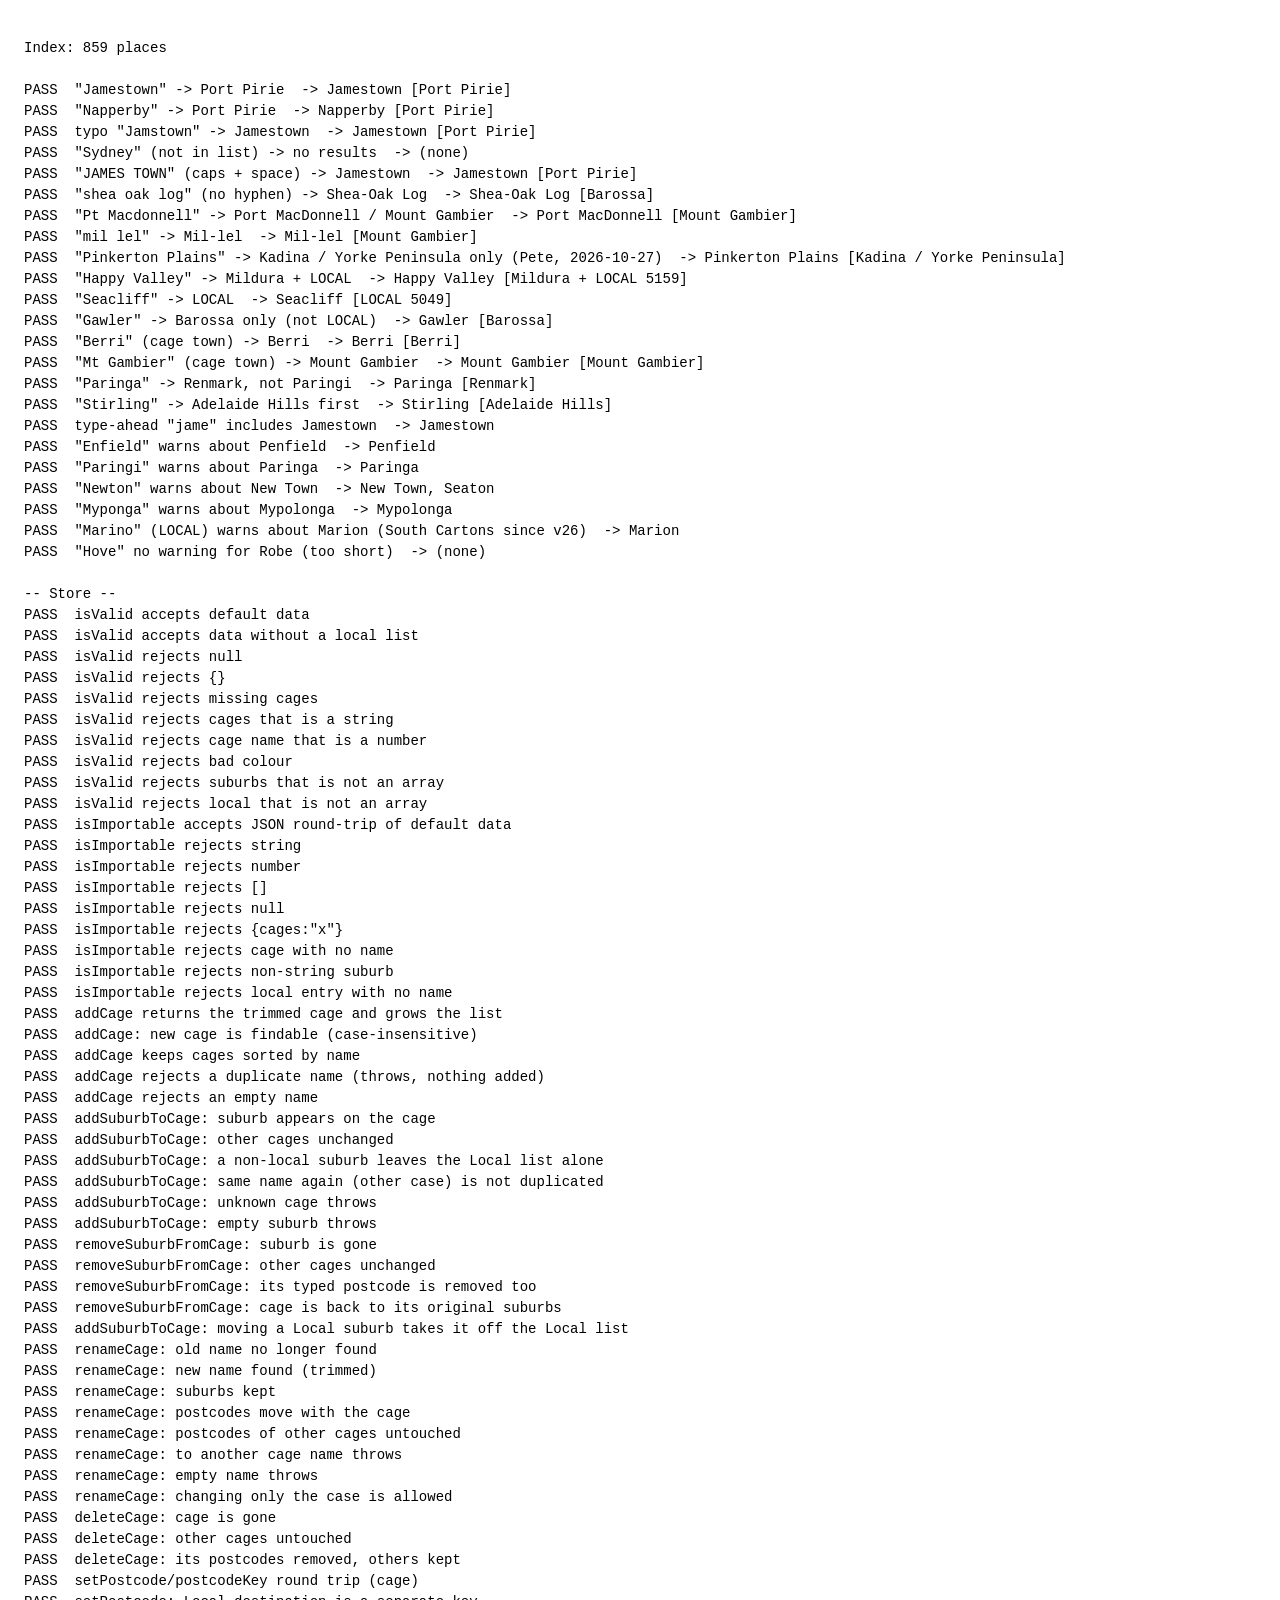
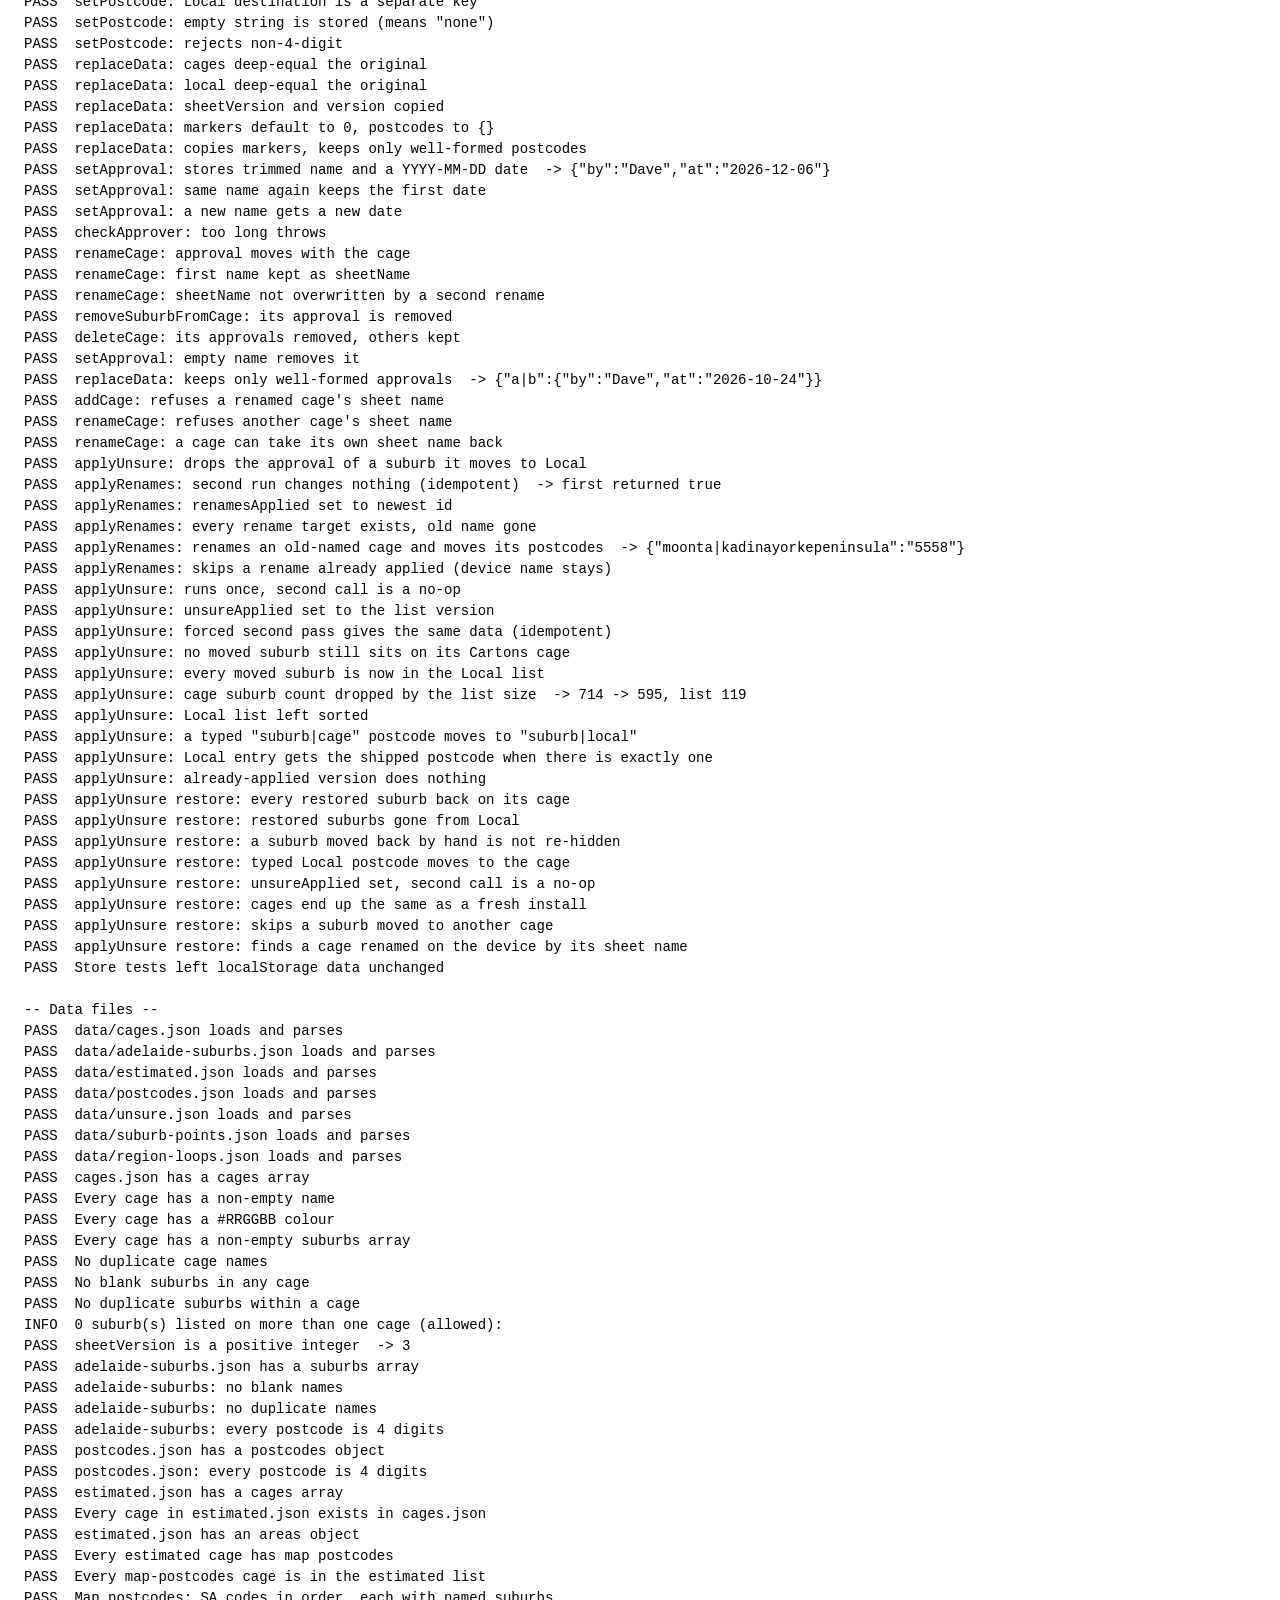
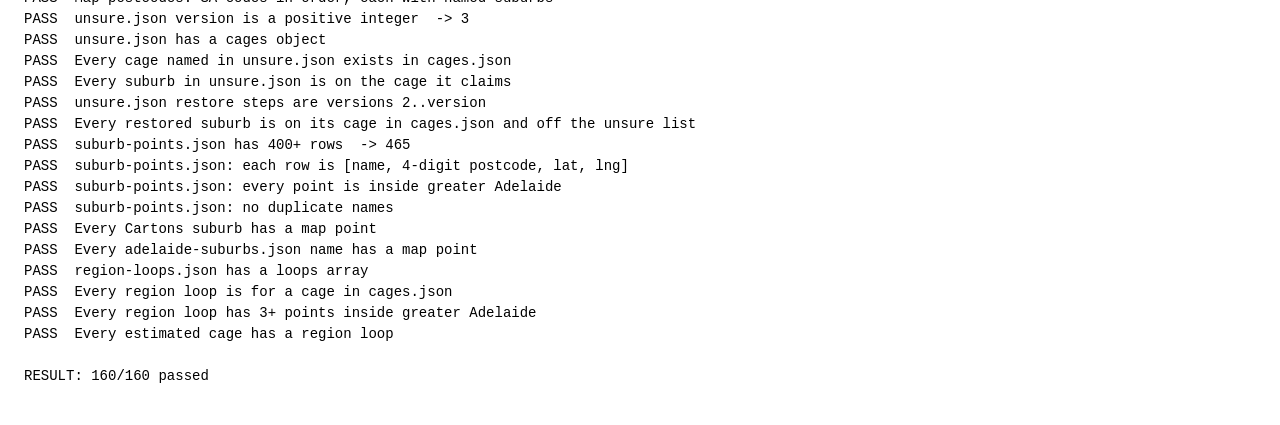
==== commit e1a8662d: "v26: second South Cartons region map (Grange to Brighton, east to South Rd) New photo of the same pr" ====
--- a/tests.html
+++ b/tests.html
@@ -46,7 +46,7 @@
   // Multi-destination and local
   r = top('Pinkerton Plains'); check('"Pinkerton Plains" -> Kadina / Yorke Peninsula only (Pete, 2026-10-27)', cagesOf(r) === 'Kadina / Yorke Peninsula', describe(r));
   r = top('Happy Valley');   check('"Happy Valley" -> Mildura + LOCAL', cagesOf(r) === 'LOCAL+Mildura', describe(r));
-  r = top('Glenelg');        check('"Glenelg" -> LOCAL', r?.name === 'Glenelg' && cagesOf(r) === 'LOCAL', describe(r));
+  r = top('Seacliff');       check('"Seacliff" -> LOCAL', r?.name === 'Seacliff' && cagesOf(r) === 'LOCAL', describe(r));
   r = top('Gawler');         check('"Gawler" -> Barossa only (not LOCAL)', cagesOf(r) === 'Barossa', describe(r));
   r = top('Berri');          check('"Berri" (cage town) -> Berri', cagesOf(r) === 'Berri', describe(r));
   r = top('Mt Gambier');     check('"Mt Gambier" (cage town) -> Mount Gambier', cagesOf(r) === 'Mount Gambier', describe(r));
@@ -64,7 +64,7 @@
   r = sim('Paringi');        check('"Paringi" warns about Paringa', r.includes('Paringa'), r.join(', '));
   r = sim('Newton');         check('"Newton" warns about New Town', r.includes('New Town'), r.join(', '));
   r = sim('Myponga');        check('"Myponga" warns about Mypolonga', r.includes('Mypolonga'), r.join(', '));
-  r = sim('Marino');         check('"Marino" no warning for Marion (both LOCAL)', !r.includes('Marion'), r.join(', ') || '(none)');
+  r = sim('Marino');         check('"Marino" (LOCAL) warns about Marion (South Cartons since v26)', r.includes('Marion'), r.join(', ') || '(none)');
   r = sim('Hove');           check('"Hove" no warning for Robe (too short)', !r.includes('Robe'), r.join(', ') || '(none)');
   // ---------- Store ----------
   // Pure-function tests on deep copies of the shipped data. Nothing here calls
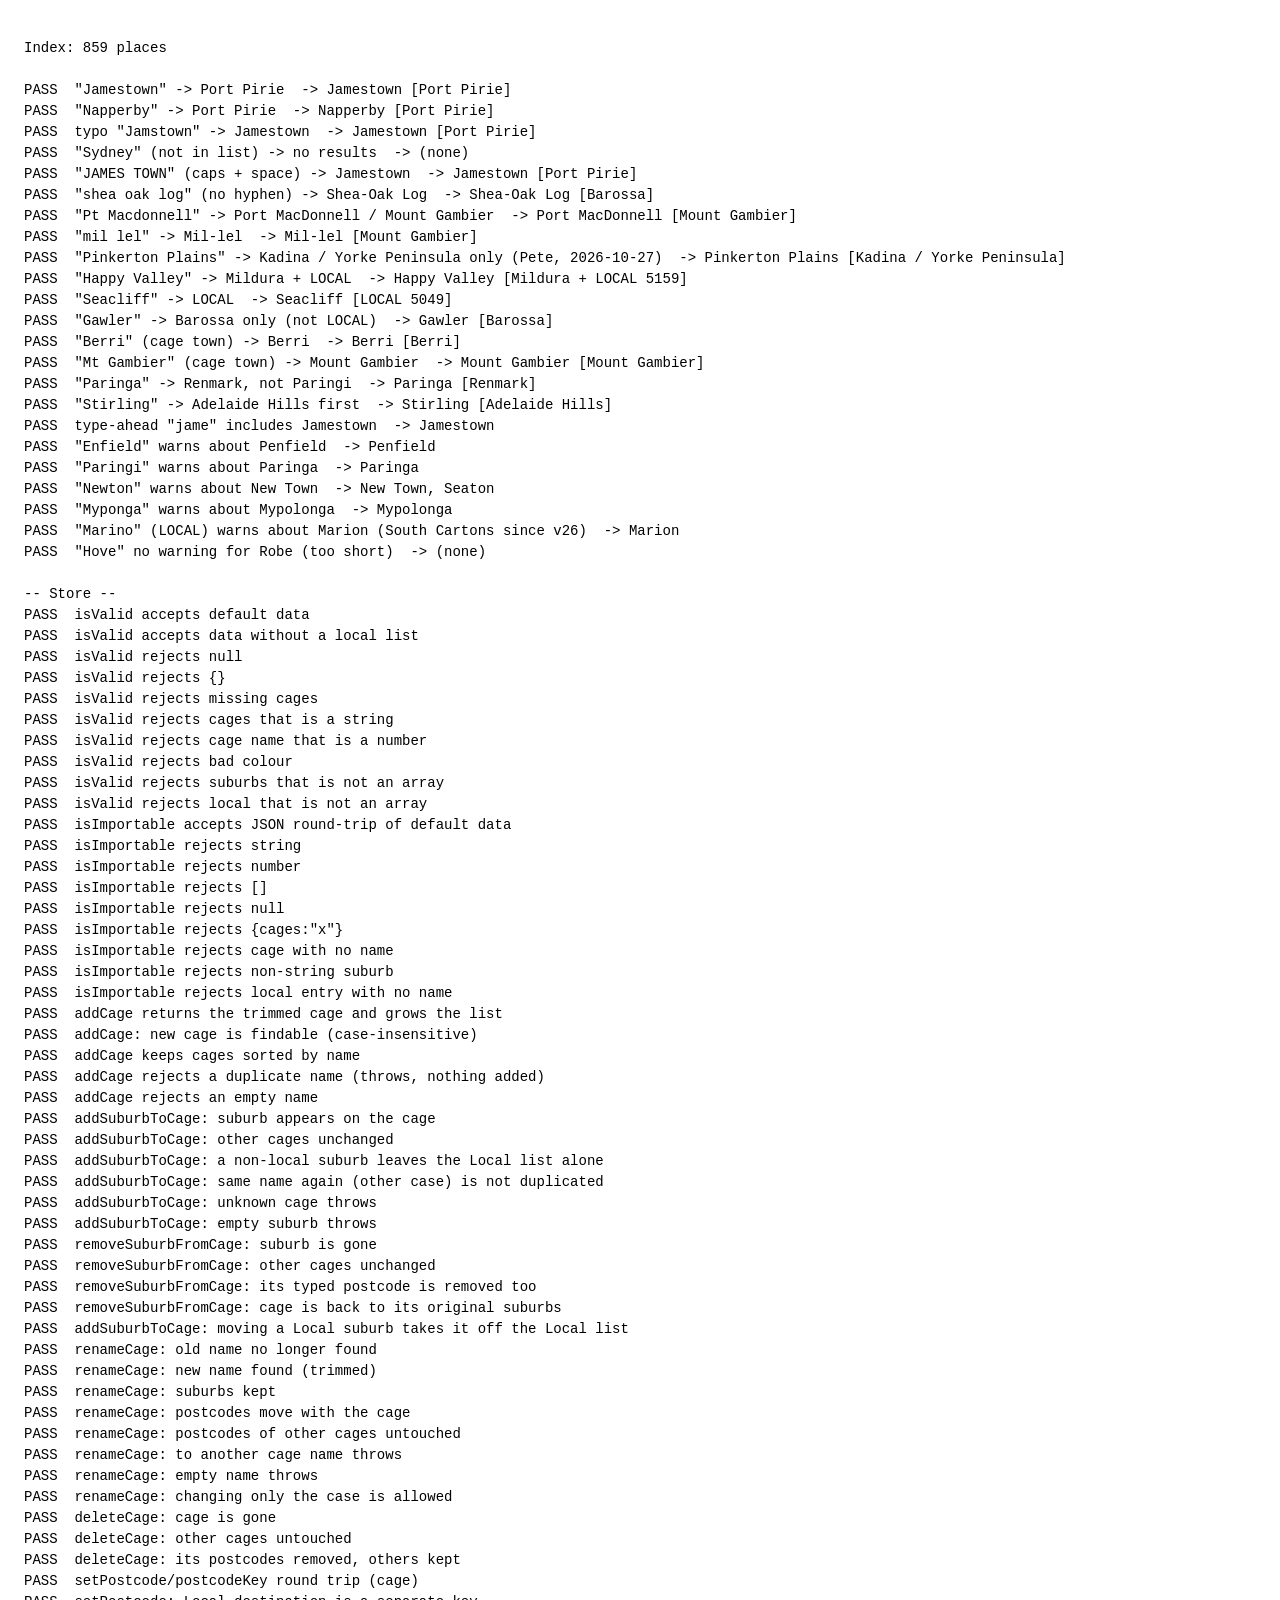
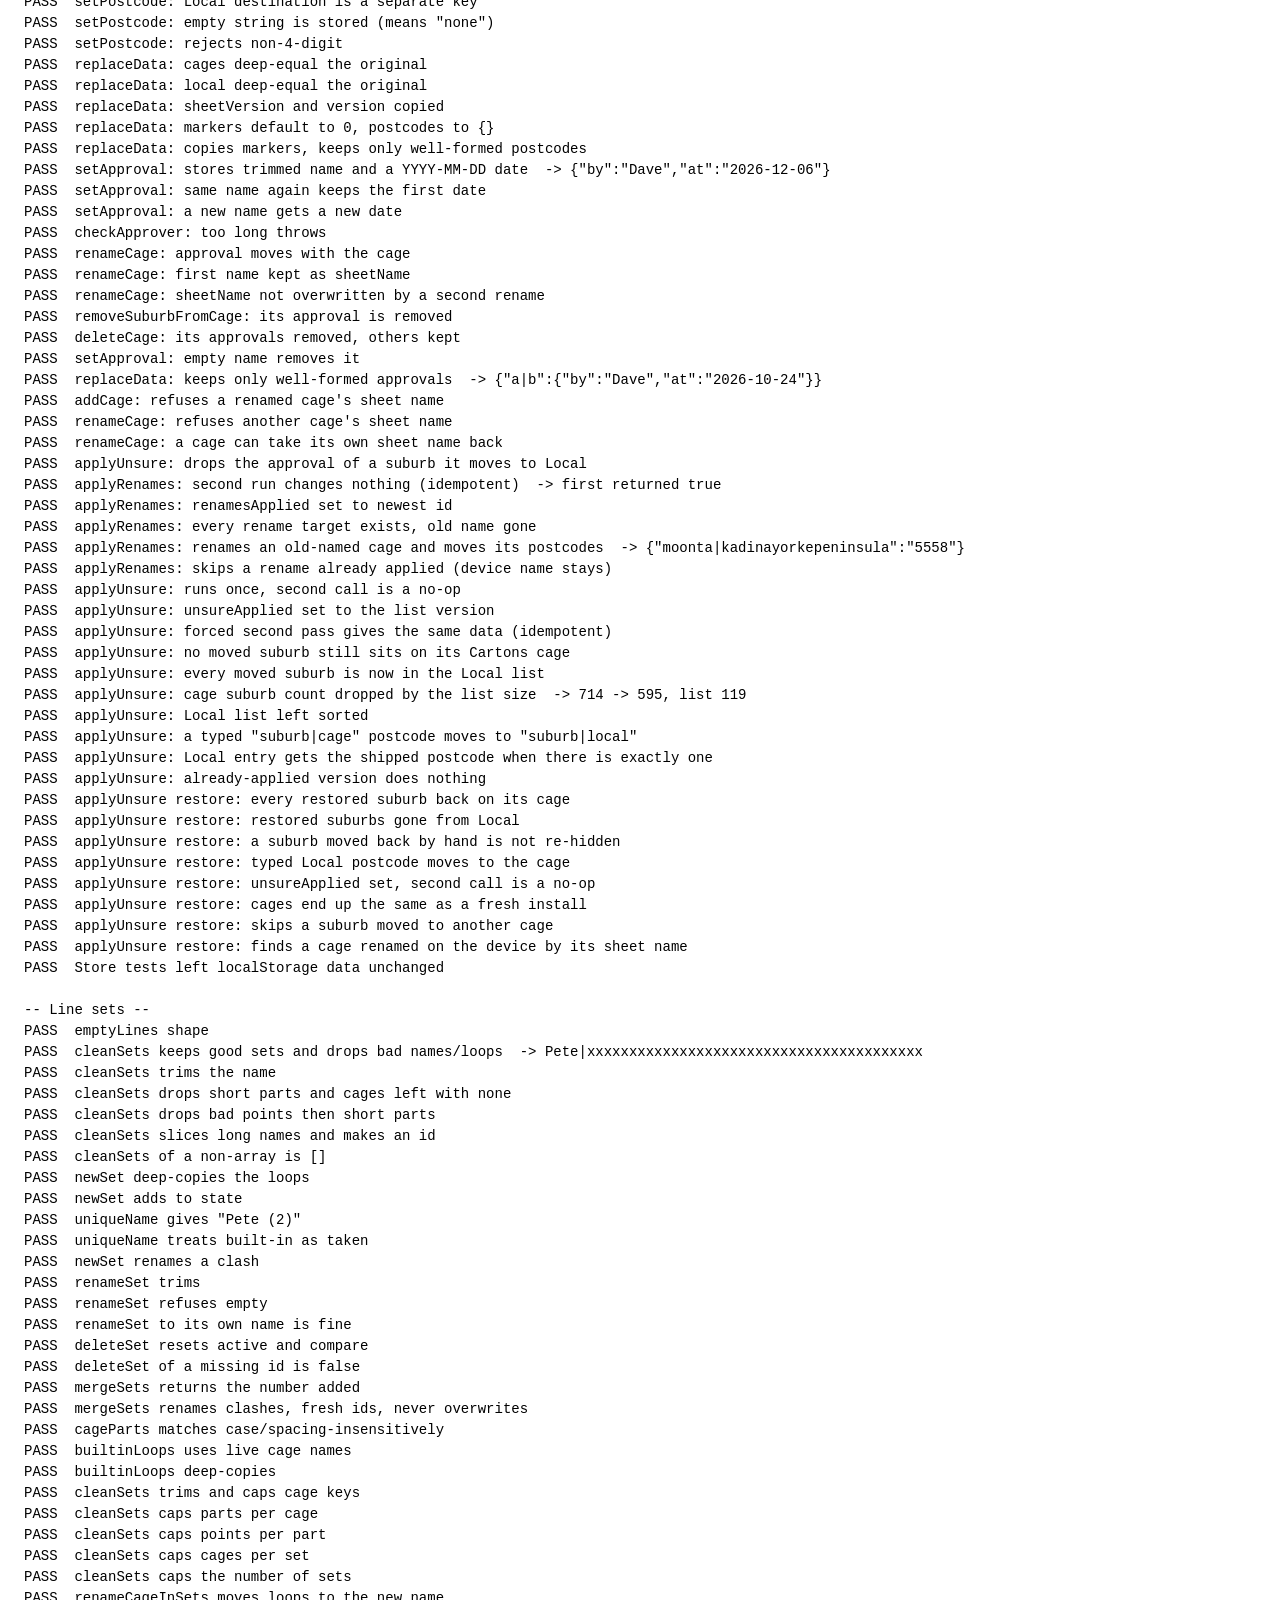
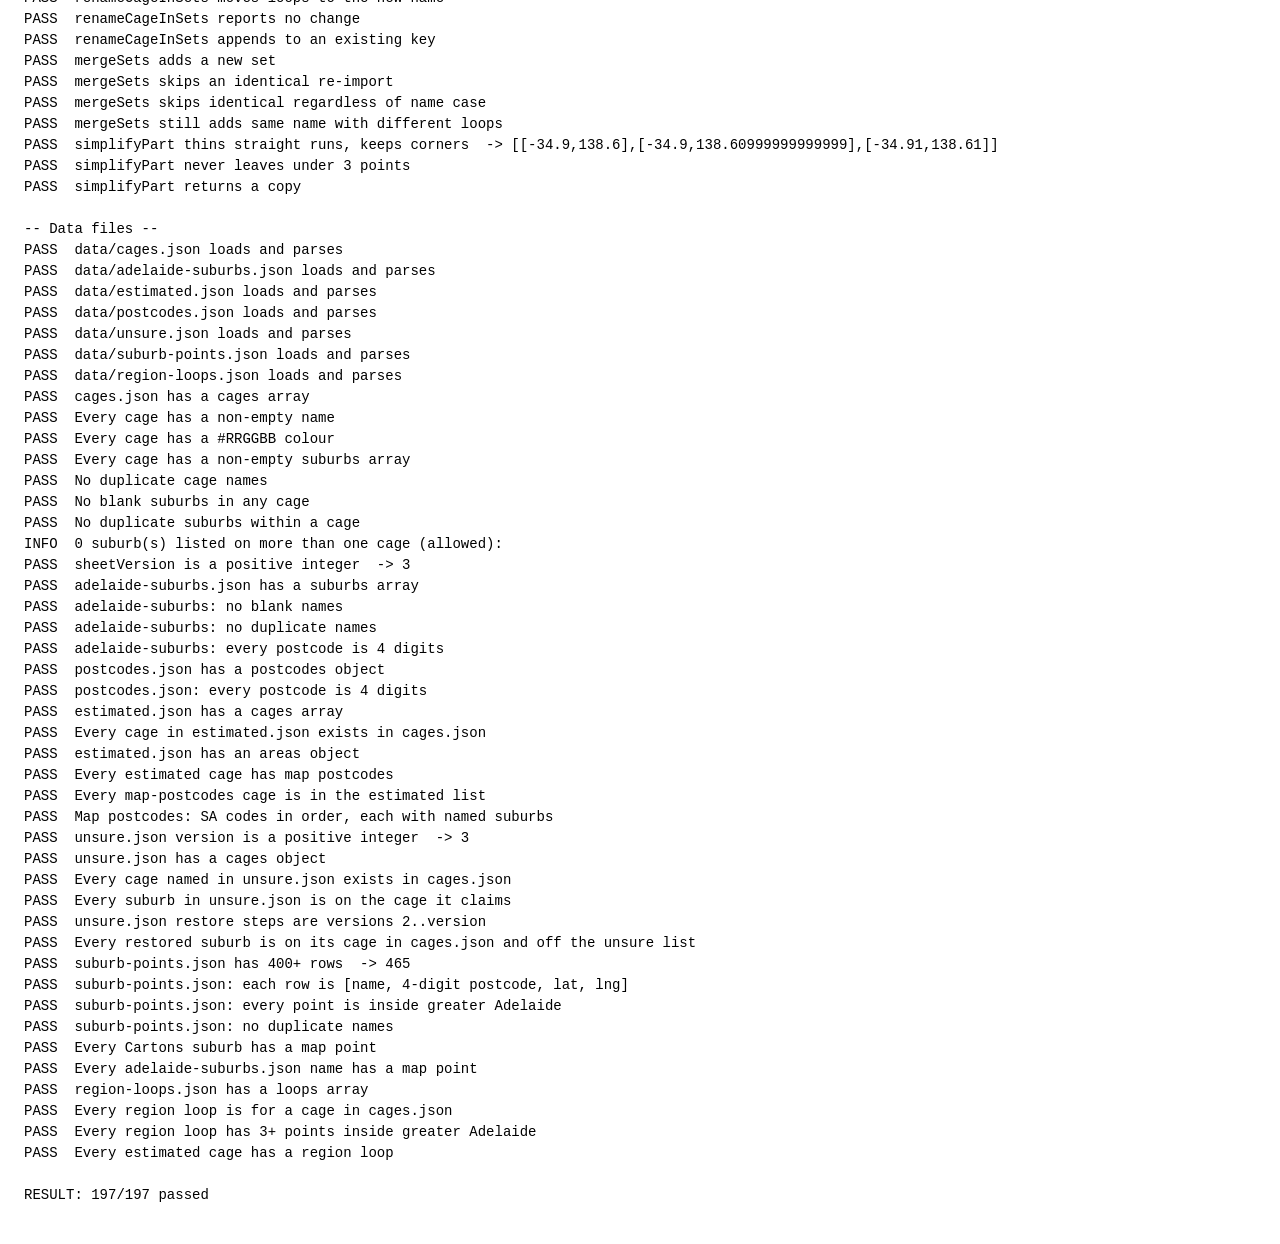
==== commit 365c060e: "v27: line sets - draw your own cage lines on the map and switch between them Built-in (shipped lines" ====
--- a/tests.html
+++ b/tests.html
@@ -10,6 +10,7 @@
 <script type="module">
 import { buildIndex, search, similarPlaces, normalise } from './js/match.js';
 import { isValid, isImportable, findCage, addCage, addSuburbToCage, renameCage, removeSuburbFromCage, deleteCage, replaceData, setPostcode, postcodeKey, applyRenames, applyUnsure, CAGE_RENAMES, LOCAL_DEST, setApproval, approvalOf, checkApprover } from './js/store.js';
+import { CAPS, renameCageInSets, NAME_MAX, emptyLines, cleanSets, uniqueName, newSet, renameSet, deleteSet, mergeSets, findSet, cageParts, builtinLoops, simplifyPart, SIMPLIFY_M } from './js/lines.js';
 
 const out = [];
 let passed = 0, total = 0;
@@ -356,6 +357,100 @@
   }
   check('Store tests left localStorage data unchanged', localStorage.getItem(KEY) === lsBefore);
 
+  // ---------- Line sets ----------
+  // Plain state objects only; the real 'cage-lines' key is never read or written.
+  {
+    out.push('\n-- Line sets --');
+    const sq = [[-34.9, 138.6], [-34.9, 138.7], [-35, 138.7], [-35, 138.6]];
+    const J = x => JSON.stringify(x);
+    const st = emptyLines();
+    check('emptyLines shape', J(st) === J({ version: 1, active: 'builtin', compare: null, sets: [] }));
+
+    const cleaned = cleanSets([
+      { id: 'a', name: '  Pete  ', loops: { City: [sq, [[0, 0], [1, 1]]], Port: [[[95, 0], [0, 0], [1, 1]]], Bad: 'x' } },
+      { id: 'b', name: '   ', loops: {} },
+      { id: 'c', name: 5, loops: {} },
+      { id: 'd', name: 'NoLoops', loops: null },
+      { name: 'x'.repeat(60), loops: { North: [[...sq, ['a', 1]]] } },
+      null,
+    ]);
+    check('cleanSets keeps good sets and drops bad names/loops', cleaned.length === 2, cleaned.map(s => s.name).join('|'));
+    check('cleanSets trims the name', cleaned[0].name === 'Pete');
+    check('cleanSets drops short parts and cages left with none', J(Object.keys(cleaned[0].loops)) === '["City"]' && cleaned[0].loops.City.length === 1);
+    check('cleanSets drops bad points then short parts', cleaned[1].loops.North.length === 1 && cleaned[1].loops.North[0].length === 4);
+    check('cleanSets slices long names and makes an id', cleaned[1].name.length === NAME_MAX && cleaned[1].id.length > 0);
+    check('cleanSets of a non-array is []', J(cleanSets('x')) === '[]' && J(cleanSets({})) === '[]');
+
+    const src = { City: [sq.map(p => [...p])] };
+    const s1 = newSet(st, 'Pete', src);
+    src.City[0][0][0] = 1;
+    check('newSet deep-copies the loops', s1.loops.City[0][0][0] === -34.9);
+    check('newSet adds to state', st.sets.length === 1 && findSet(st, s1.id) === s1);
+    check('uniqueName gives "Pete (2)"', uniqueName(st, 'pete') === 'pete (2)' && uniqueName(st, 'Pete') === 'Pete (2)');
+    check('uniqueName treats built-in as taken', uniqueName(st, 'built-in') === 'built-in (2)');
+    check('newSet renames a clash', newSet(st, 'Pete', {}).name === 'Pete (2)');
+
+    check('renameSet trims', renameSet(st, s1.id, '  Dave ') && s1.name === 'Dave');
+    check('renameSet refuses empty', renameSet(st, s1.id, '   ') === false && s1.name === 'Dave');
+    check('renameSet to its own name is fine', renameSet(st, s1.id, 'dave') && s1.name === 'dave');
+
+    st.active = s1.id; st.compare = s1.id;
+    check('deleteSet resets active and compare', deleteSet(st, s1.id) && st.active === 'builtin' && st.compare === null && !findSet(st, s1.id));
+    check('deleteSet of a missing id is false', deleteSet(st, 'nope') === false);
+
+    const m = emptyLines();
+    newSet(m, 'Pete', {});
+    const before = m.sets[0];
+    const added = mergeSets(m, [{ id: before.id, name: 'Pete', loops: { City: [sq] } }, { name: '', loops: {} }, { name: 'Other', loops: {} }]);
+    check('mergeSets returns the number added', added === 2);
+    check('mergeSets renames clashes, fresh ids, never overwrites',
+      m.sets.length === 3 && m.sets[1].name === 'Pete (2)' && m.sets[1].id !== before.id && m.sets[0] === before && J(before.loops) === '{}');
+
+    const set = { id: 'z', name: 'Z', loops: { 'north  east': [sq] } };
+    check('cageParts matches case/spacing-insensitively', cageParts(set, 'North East').length === 1 && cageParts(set, 'City').length === 0 && cageParts(null, 'City').length === 0);
+
+    const lm = new Map([[normalise('North East'), { parts: [sq], within: [0.4] }], [normalise('Old Name'), { parts: [sq], within: [1] }]]);
+    const bl = builtinLoops(lm, [{ name: 'North East', color: '#111111', suburbs: [] }]);
+    check('builtinLoops uses live cage names', J(Object.keys(bl)) === J(['North East', normalise('Old Name')]));
+    bl['North East'][0][0][0] = 1;
+    check('builtinLoops deep-copies', lm.get(normalise('North East')).parts[0][0][0] === -34.9);
+
+    // Caps, rename and re-import (from the review)
+    const pt = i => [-34.9 - i * 1e-5, 138.6];
+    const bigPart = n => Array.from({ length: n }, (_, i) => pt(i));
+    const capped = cleanSets([{ name: 'Big', loops: { ['  ' + 'k'.repeat(120) + '  ']: Array.from({ length: 25 }, () => bigPart(5)), City: [bigPart(CAPS.points + 10)] } }]);
+    check('cleanSets trims and caps cage keys', Object.keys(capped[0].loops).every(k => k.length <= CAPS.cageKey) && Object.keys(capped[0].loops).includes('k'.repeat(CAPS.cageKey)));
+    check('cleanSets caps parts per cage', capped[0].loops['k'.repeat(CAPS.cageKey)].length === CAPS.parts);
+    check('cleanSets caps points per part', capped[0].loops.City[0].length === CAPS.points);
+    const manyCages = {};
+    for (let i = 0; i < CAPS.cages + 20; i++) manyCages['cage' + i] = [bigPart(3)];
+    check('cleanSets caps cages per set', Object.keys(cleanSets([{ name: 'M', loops: manyCages }])[0].loops).length === CAPS.cages);
+    check('cleanSets caps the number of sets', cleanSets(Array.from({ length: CAPS.sets + 5 }, (_, i) => ({ name: 'S' + i, loops: {} }))).length === CAPS.sets);
+
+    const rs = { sets: [{ id: '1', name: 'A', loops: { 'North East': [sq], Port: [sq] } }, { id: '2', name: 'B', loops: { City: [sq] } }] };
+    check('renameCageInSets moves loops to the new name', renameCageInSets(rs, 'north east', 'Northeast Cartons') && rs.sets[0].loops['Northeast Cartons'].length === 1 && !rs.sets[0].loops['North East']);
+    check('renameCageInSets reports no change', renameCageInSets(rs, 'Nowhere', 'X') === false);
+    renameCageInSets(rs, 'Port', 'northeastcartons');
+    check('renameCageInSets appends to an existing key', rs.sets[0].loops['Northeast Cartons'].length === 2 && !rs.sets[0].loops.Port);
+
+    const mg = emptyLines();
+    const pack = [{ name: 'Pete', loops: { City: [sq] } }];
+    check('mergeSets adds a new set', mergeSets(mg, pack) === 1);
+    check('mergeSets skips an identical re-import', mergeSets(mg, pack) === 0 && mg.sets.length === 1);
+    check('mergeSets skips identical regardless of name case', mergeSets(mg, [{ name: 'PETE', loops: { City: [sq] } }]) === 0);
+    check('mergeSets still adds same name with different loops', mergeSets(mg, [{ name: 'Pete', loops: { City: [sq.slice(0, 3)] } }]) === 1 && mg.sets[1].name === 'Pete (2)');
+
+    // A straight edge traced every ~10 m, then a corner: thinned to the 3 corners.
+    const dense = [];
+    for (let i = 0; i <= 100; i++) dense.push([-34.9, 138.6 + i * 0.0001]);
+    for (let i = 1; i <= 100; i++) dense.push([-34.9 - i * 0.0001, 138.61]);
+    const thin = simplifyPart(dense, SIMPLIFY_M);
+    check('simplifyPart thins straight runs, keeps corners', J(thin) === J([dense[0], dense[100], dense[200]]), J(thin));
+    const tiny = [[-34.9, 138.6], [-34.90001, 138.6], [-34.90001, 138.60001], [-34.9, 138.60001]];
+    check('simplifyPart never leaves under 3 points', simplifyPart(tiny, SIMPLIFY_M).length === 4);
+    check('simplifyPart returns a copy', simplifyPart(dense, SIMPLIFY_M)[0] !== dense[0]);
+  }
+
   // ---------- Data files ----------
   out.push('\n-- Data files --');
   const D = {};
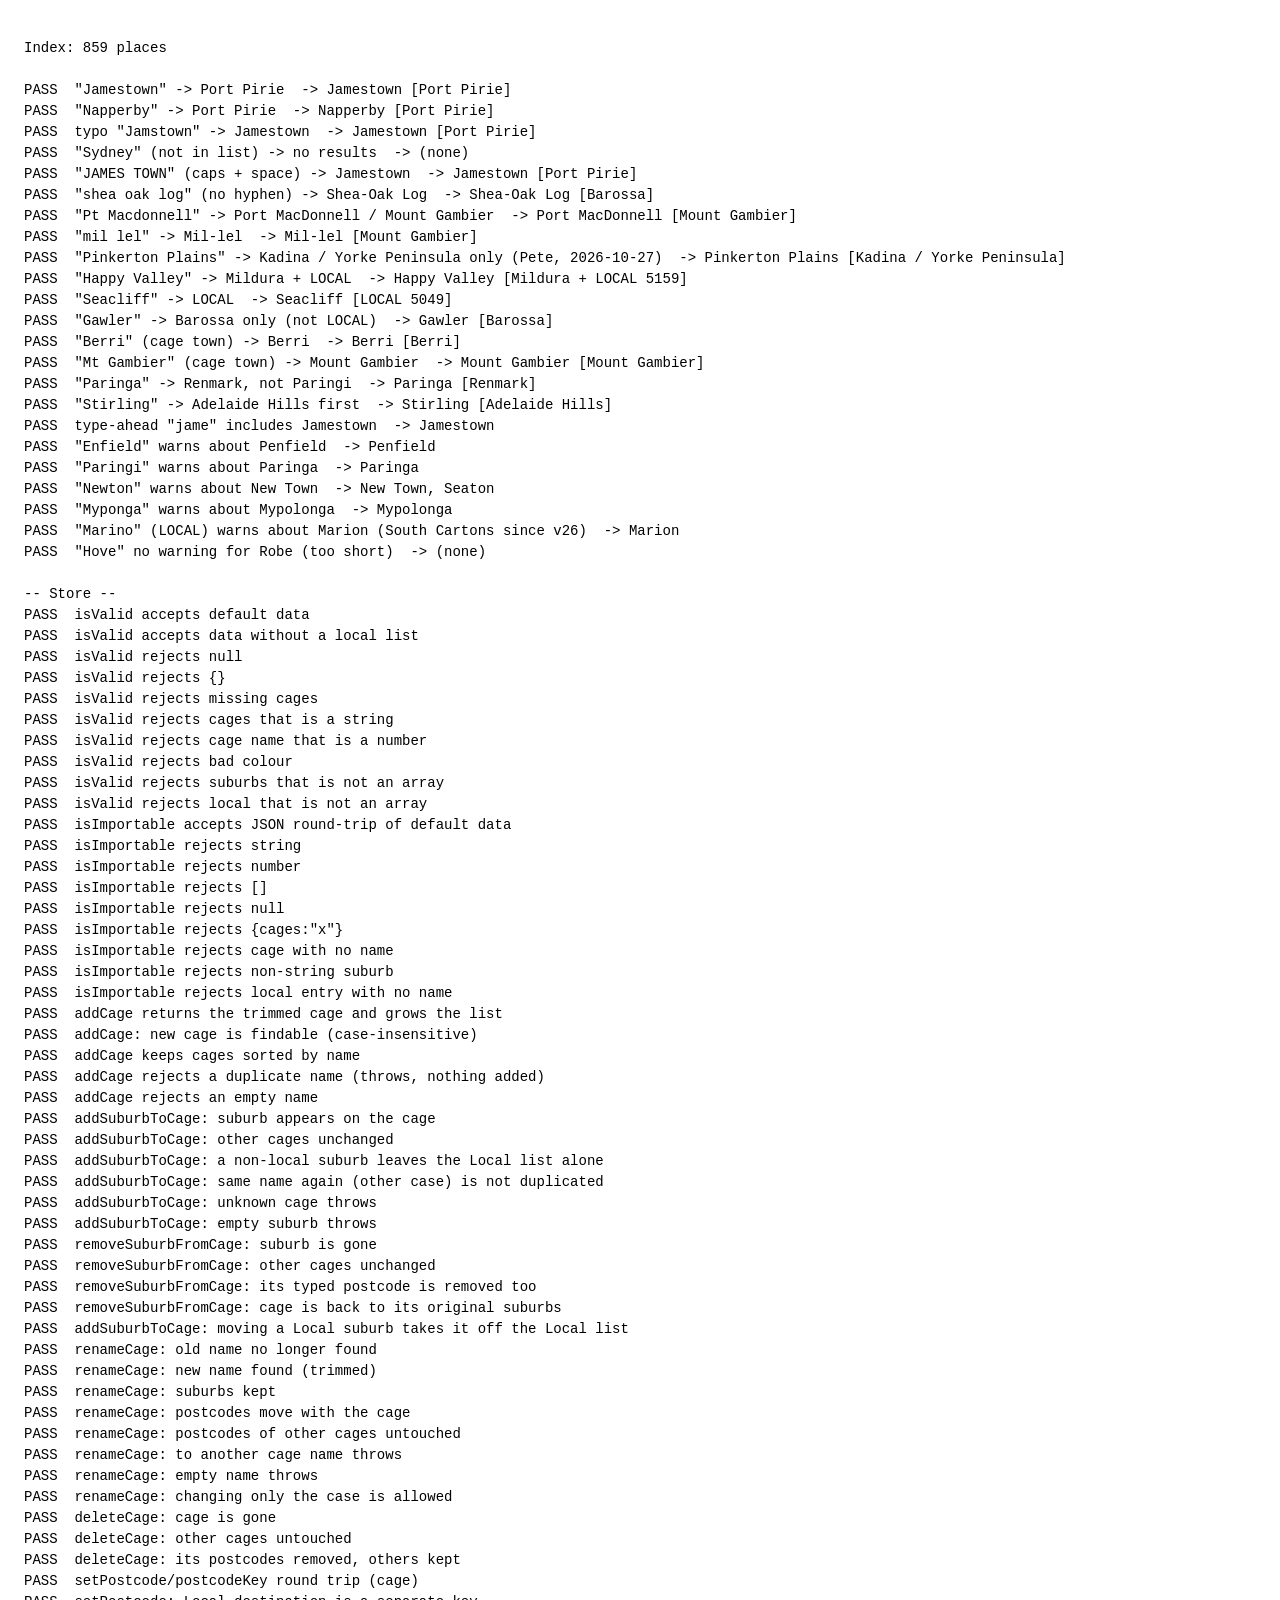
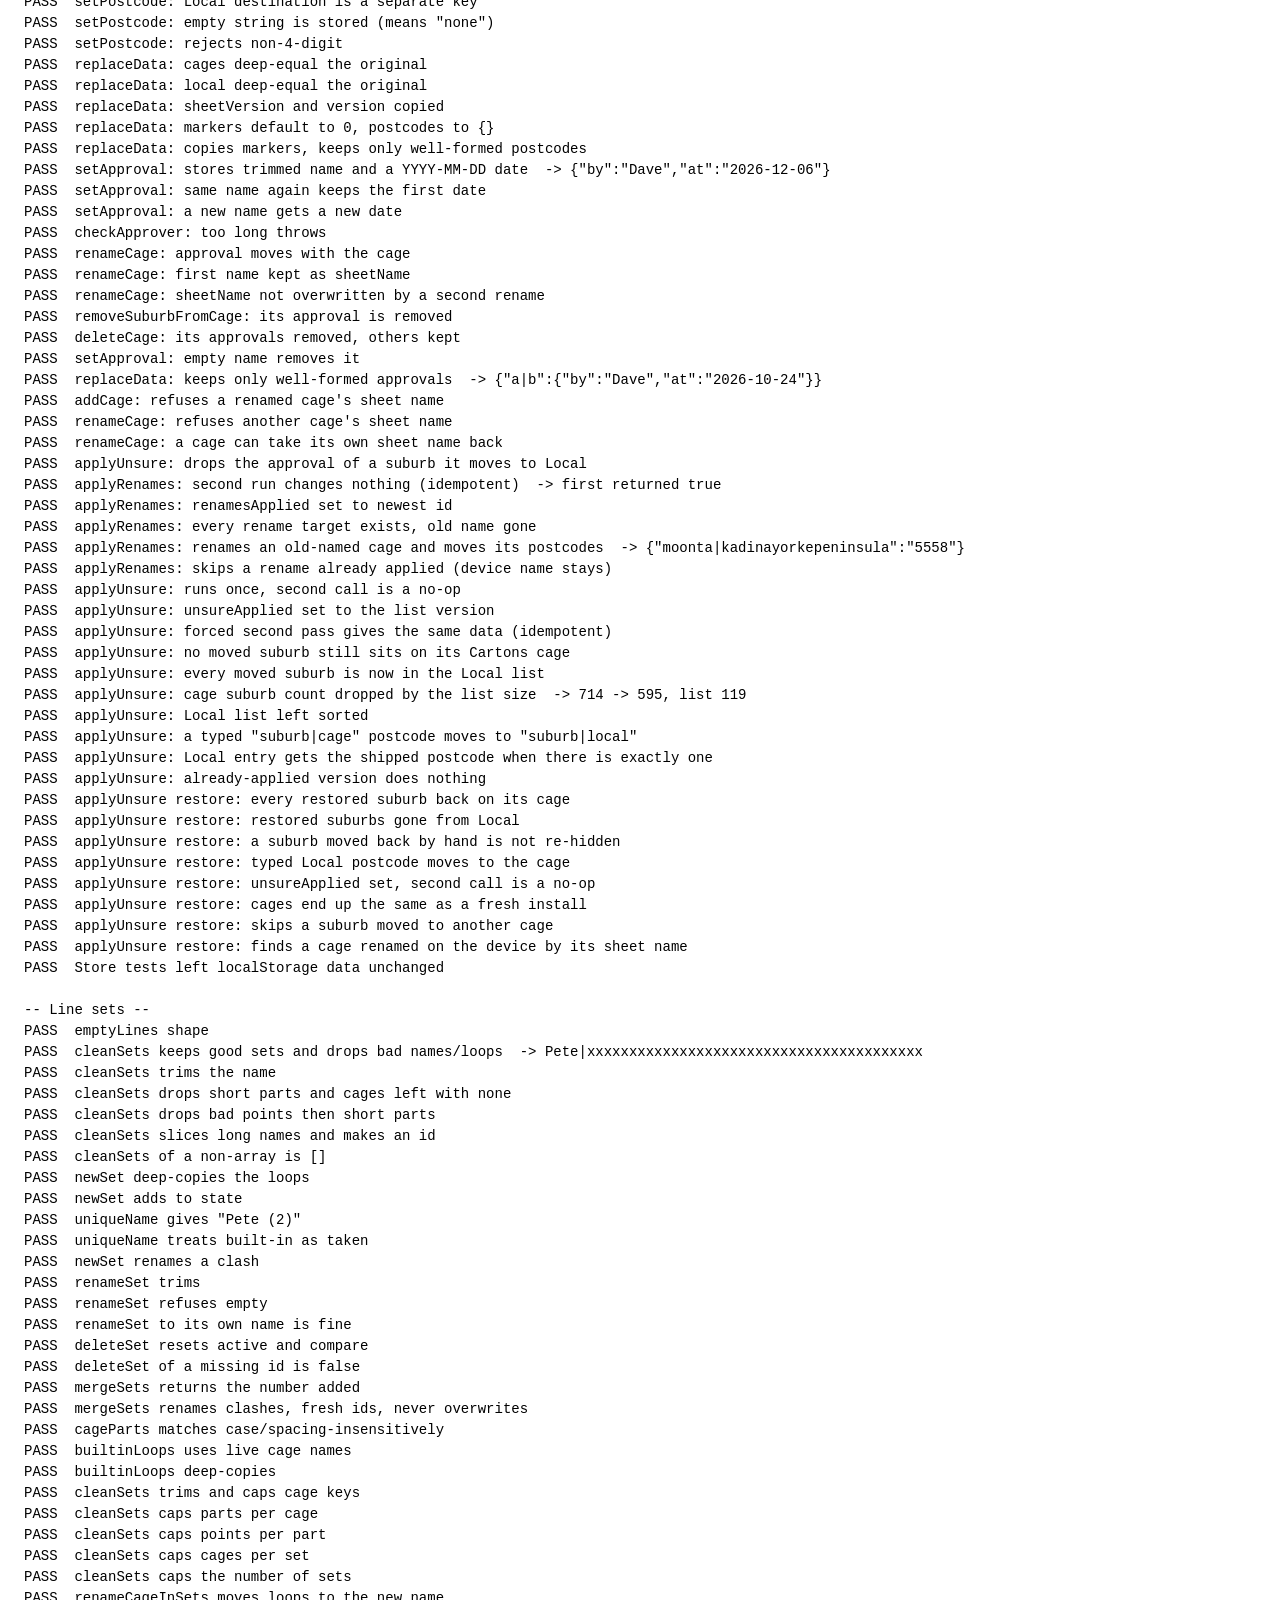
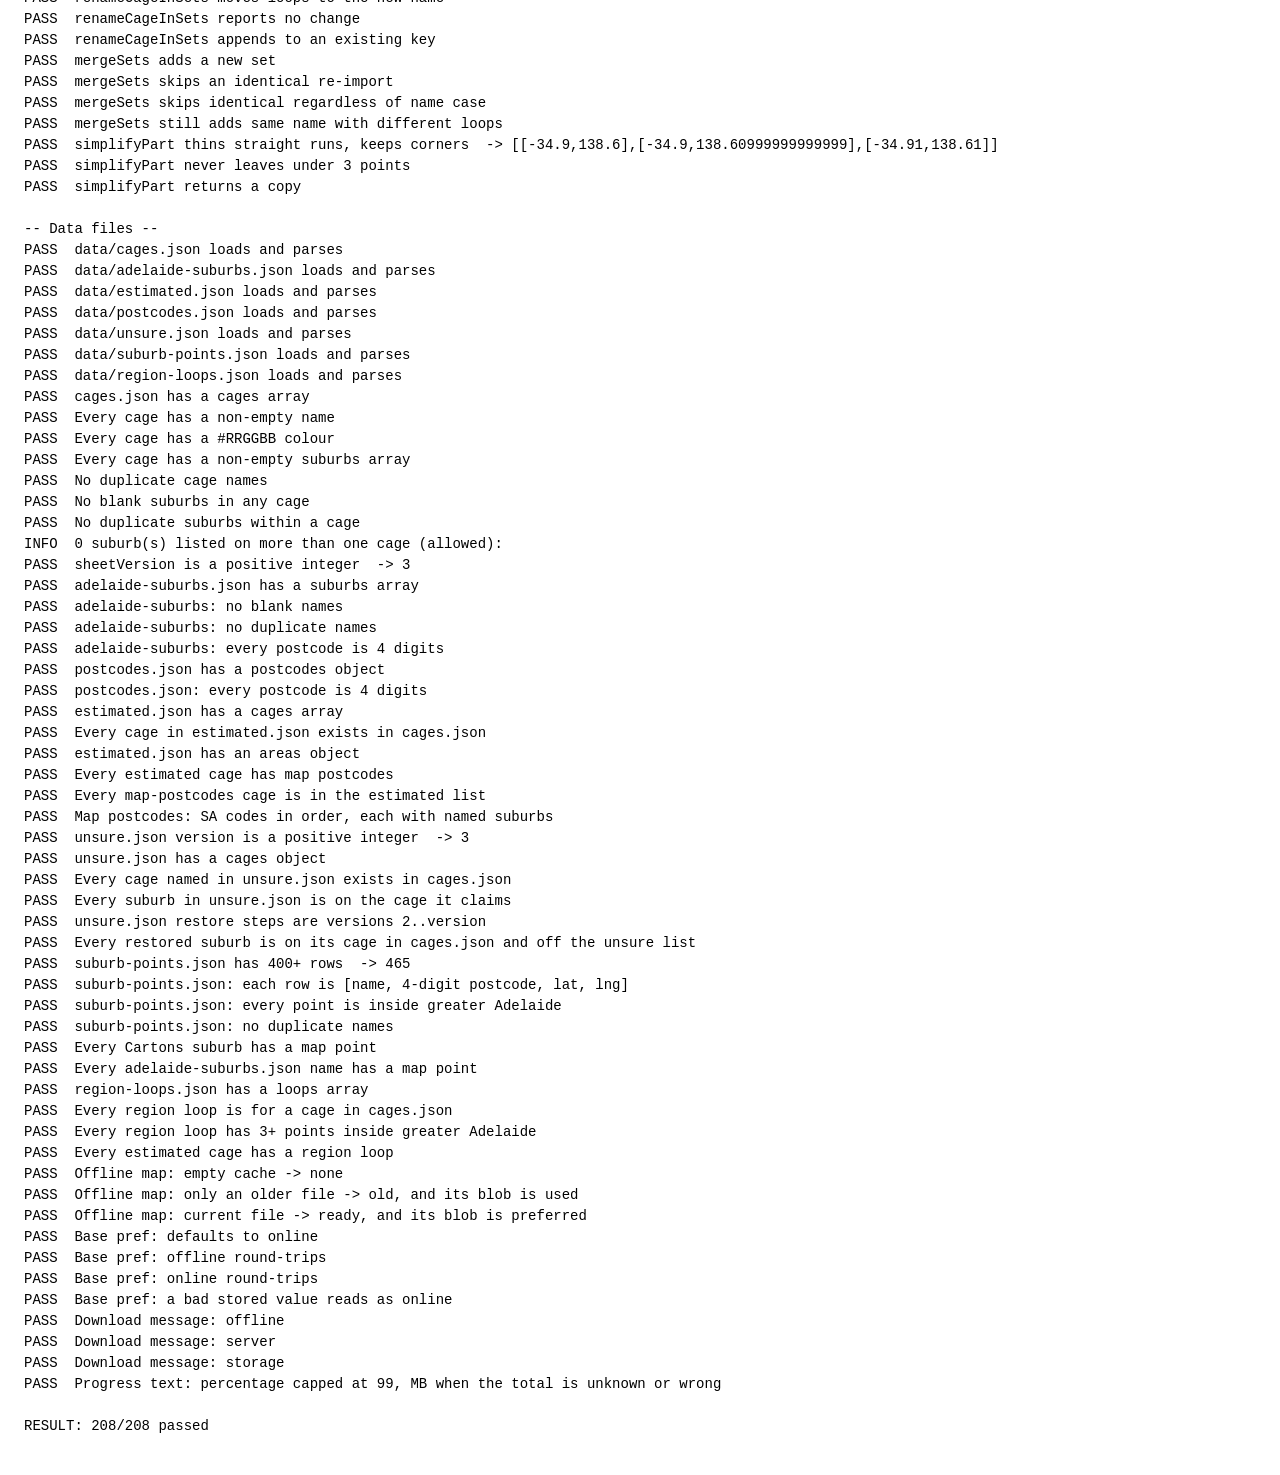
==== commit 493bc75f: "v28: offline Adelaide map (downloadable vector map) + Online/Offline switch Protomaps vector extract" ====
--- a/tests.html
+++ b/tests.html
@@ -11,6 +11,7 @@
 import { buildIndex, search, similarPlaces, normalise } from './js/match.js';
 import { isValid, isImportable, findCage, addCage, addSuburbToCage, renameCage, removeSuburbFromCage, deleteCage, replaceData, setPostcode, postcodeKey, applyRenames, applyUnsure, CAGE_RENAMES, LOCAL_DEST, setApproval, approvalOf, checkApprover } from './js/store.js';
 import { CAPS, renameCageInSets, NAME_MAX, emptyLines, cleanSets, uniqueName, newSet, renameSet, deleteSet, mergeSets, findSet, cageParts, builtinLoops, simplifyPart, SIMPLIFY_M } from './js/lines.js';
+import { MAP_FILE, mapStatus, cachedMapBlob, getBasePref, setBasePref, downloadMessage, progressText } from './js/offline-map.js';
 
 const out = [];
 let passed = 0, total = 0;
@@ -627,6 +628,51 @@
     }
   }
 
+  // Offline map (v28): status and blob lookups against the real Cache API.
+  {
+    const cache = await caches.open('cage-map');
+    const saved = [];
+    for (const k of await cache.keys()) saved.push([k, await cache.match(k)]);
+    const wipe = async () => { for (const k of await cache.keys()) await cache.delete(k); };
+    try {
+      await wipe();
+      check('Offline map: empty cache -> none', await mapStatus() === 'none' && await cachedMapBlob() === null);
+      await cache.put('map/adelaide-old.pmtiles', new Response('older'));
+      const old = await cachedMapBlob();
+      check('Offline map: only an older file -> old, and its blob is used', await mapStatus() === 'old' && old?.size === 5);
+      await cache.put(MAP_FILE, new Response('current!'));
+      const cur = await cachedMapBlob();
+      check('Offline map: current file -> ready, and its blob is preferred', await mapStatus() === 'ready' && cur?.size === 8);
+    } finally {
+      await wipe();
+      for (const [k, r] of saved) await cache.put(k, r);
+    }
+  }
+
+  // Offline map base preference and messages.
+  {
+    const KEY = 'cage-map-base';
+    const before = localStorage.getItem(KEY);
+    try {
+      localStorage.removeItem(KEY);
+      check('Base pref: defaults to online', getBasePref() === 'online');
+      setBasePref('offline');
+      check('Base pref: offline round-trips', getBasePref() === 'offline' && localStorage.getItem(KEY) === 'offline');
+      setBasePref('online');
+      check('Base pref: online round-trips', getBasePref() === 'online');
+      localStorage.setItem(KEY, 'banana');
+      check('Base pref: a bad stored value reads as online', getBasePref() === 'online');
+    } finally {
+      if (before === null) localStorage.removeItem(KEY); else localStorage.setItem(KEY, before);
+    }
+    check('Download message: offline', downloadMessage('offline') === 'Download failed. Check wifi and try again.');
+    check('Download message: server', downloadMessage('server') === 'Download failed (server). Try again later.');
+    check('Download message: storage', downloadMessage('storage') === 'Not enough storage on this device for the offline map.');
+    check('Progress text: percentage capped at 99, MB when the total is unknown or wrong',
+      progressText(50, 100) === 'Downloading map… 50%' && progressText(100, 100) === 'Downloading map… 99%'
+      && progressText(6.2 * 1048576, 0) === 'Downloading map… 6.2 MB' && progressText(200, 100).endsWith('MB'));
+  }
+
 } catch (e) {
   out.push('ERROR ' + e.stack);
 }
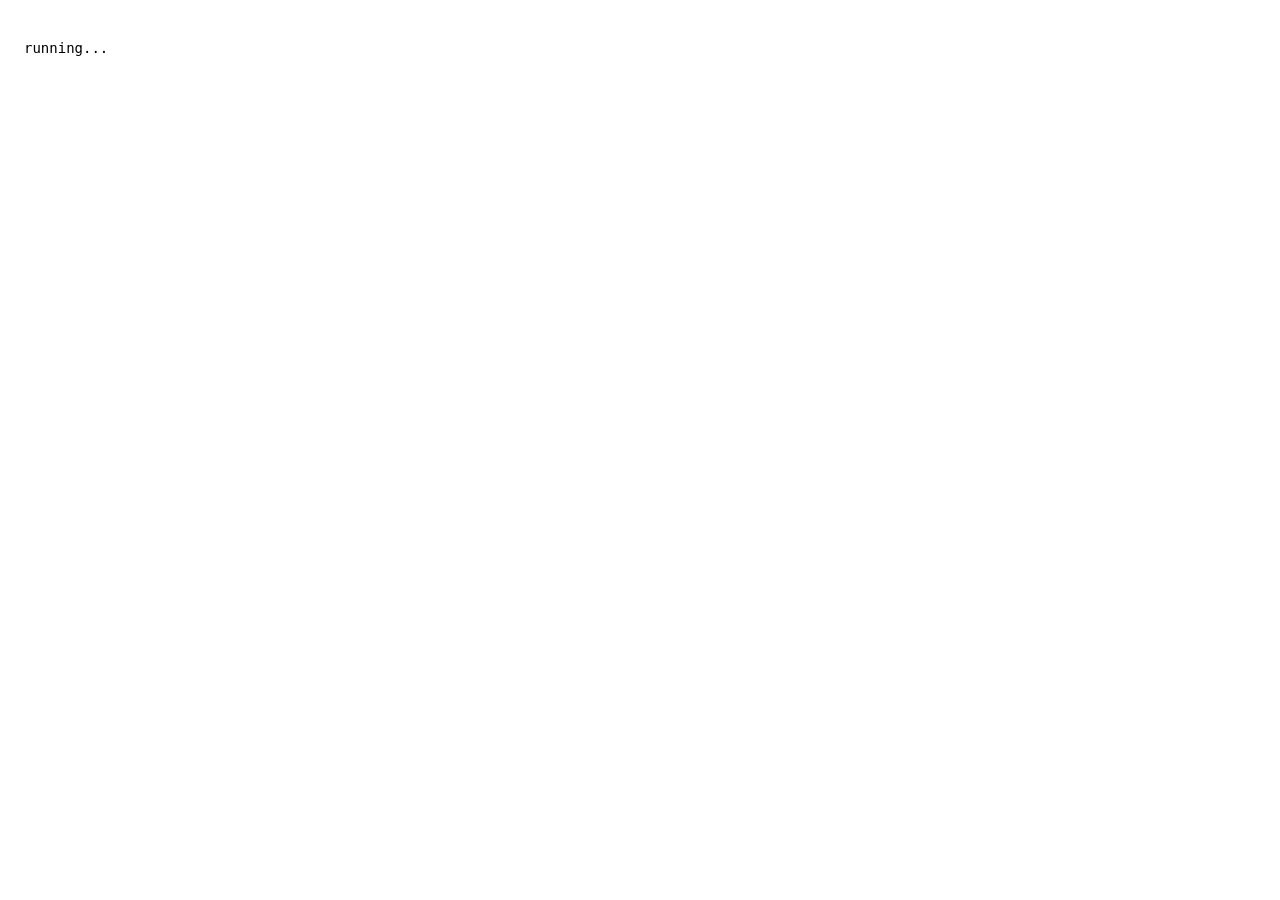
==== commit 0f44c953: "v31: Share link - send cages, edits and line sets as a URL Link carries only the differences from th" ====
--- a/tests.html
+++ b/tests.html
@@ -11,6 +11,7 @@
 import { buildIndex, search, similarPlaces, normalise } from './js/match.js';
 import { isValid, isImportable, findCage, addCage, addSuburbToCage, renameCage, removeSuburbFromCage, deleteCage, replaceData, setPostcode, postcodeKey, applyRenames, applyUnsure, CAGE_RENAMES, LOCAL_DEST, setApproval, approvalOf, checkApprover } from './js/store.js';
 import { CAPS, renameCageInSets, NAME_MAX, emptyLines, cleanSets, uniqueName, newSet, renameSet, deleteSet, mergeSets, findSet, cageParts, builtinLoops, simplifyPart, SIMPLIFY_M } from './js/lines.js';
+import { packShare, unpackShare, encodeShare, decodeShare, fingerprint, payloadOf, shareSupported } from './js/share.js';
 import { MAP_FILE, mapStatus, cachedMapBlob, getBasePref, setBasePref, downloadMessage, progressText } from './js/offline-map.js';
 
 const out = [];
@@ -673,6 +674,85 @@
       && progressText(6.2 * 1048576, 0) === 'Downloading map… 6.2 MB' && progressText(200, 100).endsWith('MB'));
   }
 
+
+  // ---------- Share link (js/share.js) ----------
+  {
+    const unsure = await (await fetch('data/unsure.json')).json();
+    const shipped = (await (await fetch('data/postcodes.json')).json()).postcodes;
+    const defaults = { version: 1, sheetVersion: cages.sheetVersion || 1, cages: cages.cages, local: adelaide.suburbs };
+    // Same as app.shareBaseline (linkSheetNames is a no-op on fresh sheet data).
+    const makeBase = () => {
+      const b = {};
+      replaceData(b, structuredClone(defaults));
+      applyRenames(b);
+      applyUnsure(b, unsure, shipped);
+      return b;
+    };
+    const base = makeBase();
+    const cleaned = d => { const c = {}; replaceData(c, structuredClone(d)); return JSON.stringify(c); };
+    const roundTrip = async (d, sets = []) => decodeShare(await encodeShare(d, base, sets), makeBase());
+
+    check('Share: browser has CompressionStream', shareSupported());
+    const plain = makeBase();
+    check('Share: unchanged data packs to just the fingerprint', JSON.stringify(Object.keys(packShare(plain, base))) === '["h"]');
+    let enc = await encodeShare(plain, base, []);
+    check('Share: unchanged data link is tiny', enc.length < 40, enc.length + ' chars');
+    let got = await roundTrip(plain);
+    check('Share: unchanged data round-trips', JSON.stringify(got.data) === cleaned(plain) && got.lineSets.length === 0);
+
+    // A spread of edits, as made in the app.
+    const ed = makeBase();
+    const [c0, c1, c2] = ed.cages;
+    const moved = c0.suburbs[1], c2name = c2.name;
+    removeSuburbFromCage(ed, c0, moved);
+    addSuburbToCage(ed, moved, c1.name);
+    setApproval(ed, moved, c1.name, 'Pete');
+    renameCage(ed, c2, c2.name + ' Two');
+    c1.color = '#123456';
+    deleteCage(ed, ed.cages[3]);
+    addCage(ed, 'Test Cage', '#00AA00');
+    addSuburbToCage(ed, 'Nowhere Flat', 'Test Cage');
+    const gone = ed.local.splice(5, 1)[0];
+    ed.local.push({ name: 'Madeup Park', postcode: '5999' });
+    setPostcode(ed, 'Nowhere Flat', 'Test Cage', '5998');
+    ed.sheetVersion = 2;
+    enc = await encodeShare(ed, base, []);
+    check('Share: a dozen edits make a short link', enc.length < 600, enc.length + ' chars');
+    got = await roundTrip(ed);
+    check('Share: edits round-trip exactly', JSON.stringify(got.data) === cleaned(ed));
+    check('Share: renamed cage keeps its sheet name', findCage(got.data, c2name + ' Two')?.sheetName === c2name);
+    check('Share: removed local entry stays removed', !got.data.local.some(p => p.name === gone.name));
+    check('Share: older sheetVersion carried over', got.data.sheetVersion === 2);
+
+    // Line sets: points come back within ~1 m.
+    const ring = n => Array.from({ length: n }, (_, i) => [-34.9 + 0.05 * Math.sin(i / n * 6.283), 138.6 + 0.05 * Math.cos(i / n * 6.283)]);
+    const sets = [{ id: 'x', name: 'Pete', loops: { 'City Cartons': [ring(120)], 'North Cartons': [ring(80), ring(40)] } }];
+    enc = await encodeShare(plain, base, sets);
+    got = await roundTrip(plain, sets);
+    const pts = got.lineSets[0]?.loops['City Cartons']?.[0] || [];
+    const worst = Math.max(...pts.map((p, i) => Math.max(Math.abs(p[0] - sets[0].loops['City Cartons'][0][i][0]), Math.abs(p[1] - sets[0].loops['City Cartons'][0][i][1]))));
+    check('Share: line set round-trips (name, parts, points within 1e-5)',
+      got.lineSets.length === 1 && got.lineSets[0].name === 'Pete' && got.lineSets[0].loops['North Cartons']?.length === 2
+      && pts.length === 120 && worst <= 0.5e-5 + 1e-12, `worst ${worst}, ${enc.length} chars for 240 points`);
+
+    // Damaged or mismatched links.
+    const fails = async (text, b) => { try { await decodeShare(text, b || makeBase()); return 'ok'; } catch (e) { return e.message; } };
+    enc = await encodeShare(ed, base, []);
+    const other = makeBase();
+    other.cages[0].suburbs.push('Extra');
+    check('Share: different sheet data is refused as mismatch', await fails(enc, other) === 'mismatch');
+    check('Share: cut-short link is refused as bad', await fails(enc.slice(0, Math.floor(enc.length * 0.7))) === 'bad');
+    check('Share: garbage is refused as bad', await fails('1.$$$') === 'bad' && await fails('hello') === 'bad' && await fails('1.AAAA') === 'bad');
+    check('Share: unknown format version is mismatch', await fails('2.' + enc.slice(2)) === 'mismatch');
+    let bad = 'ok';
+    try { unpackShare({ h: fingerprint(base), c: [[0, 9999]] }, base); } catch (e) { bad = e.message; }
+    check('Share: out-of-range run is refused', bad === 'bad');
+    bad = 'ok';
+    try { unpackShare({ h: fingerprint(base), c: [{ n: 'X', c: 'red', s: [] }] }, base); } catch (e) { bad = e.message; }
+    check('Share: bad cage colour is refused', bad === 'bad');
+    check('Share: payload found in a full URL, a bare hash or on its own',
+      payloadOf(' https://x.io/cage-finder/#share=1.abc ') === '1.abc' && payloadOf('#share=1.abc') === '1.abc' && payloadOf('1.abc') === '1.abc');
+  }
 } catch (e) {
   out.push('ERROR ' + e.stack);
 }
